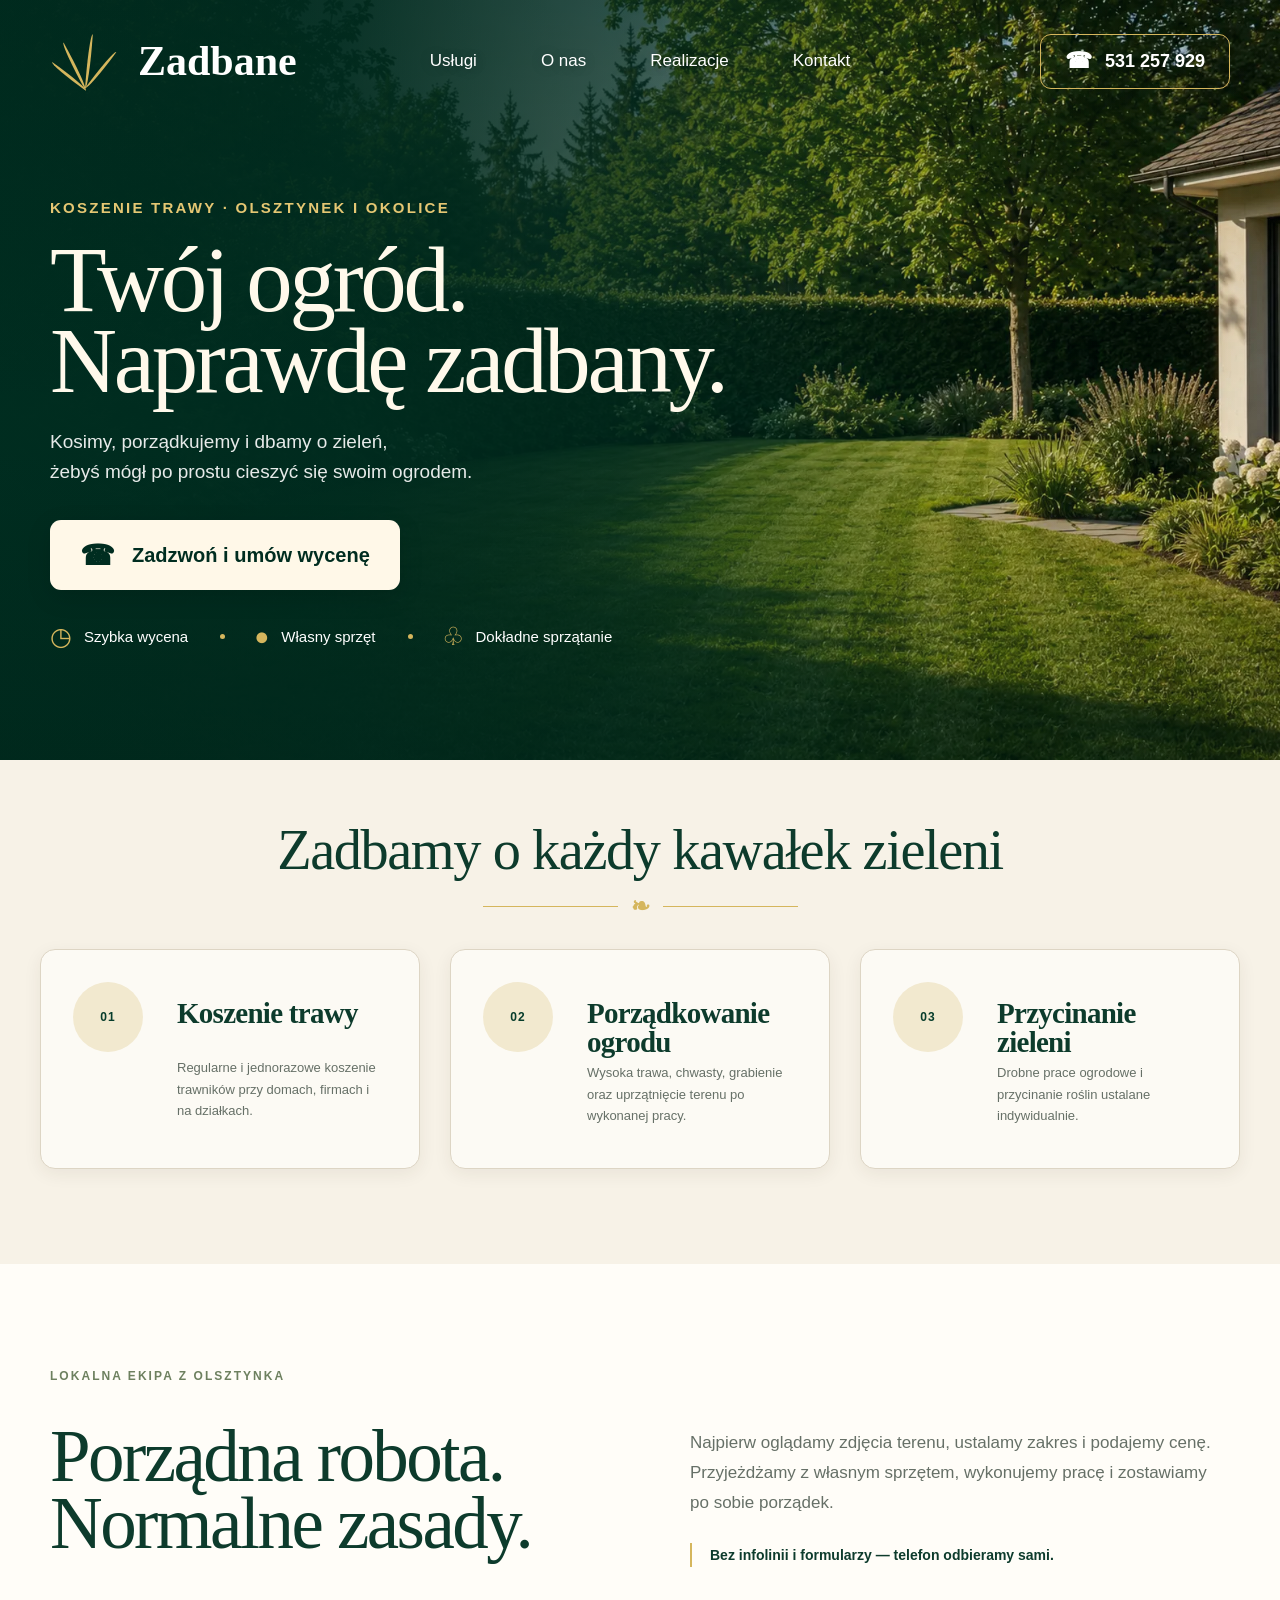
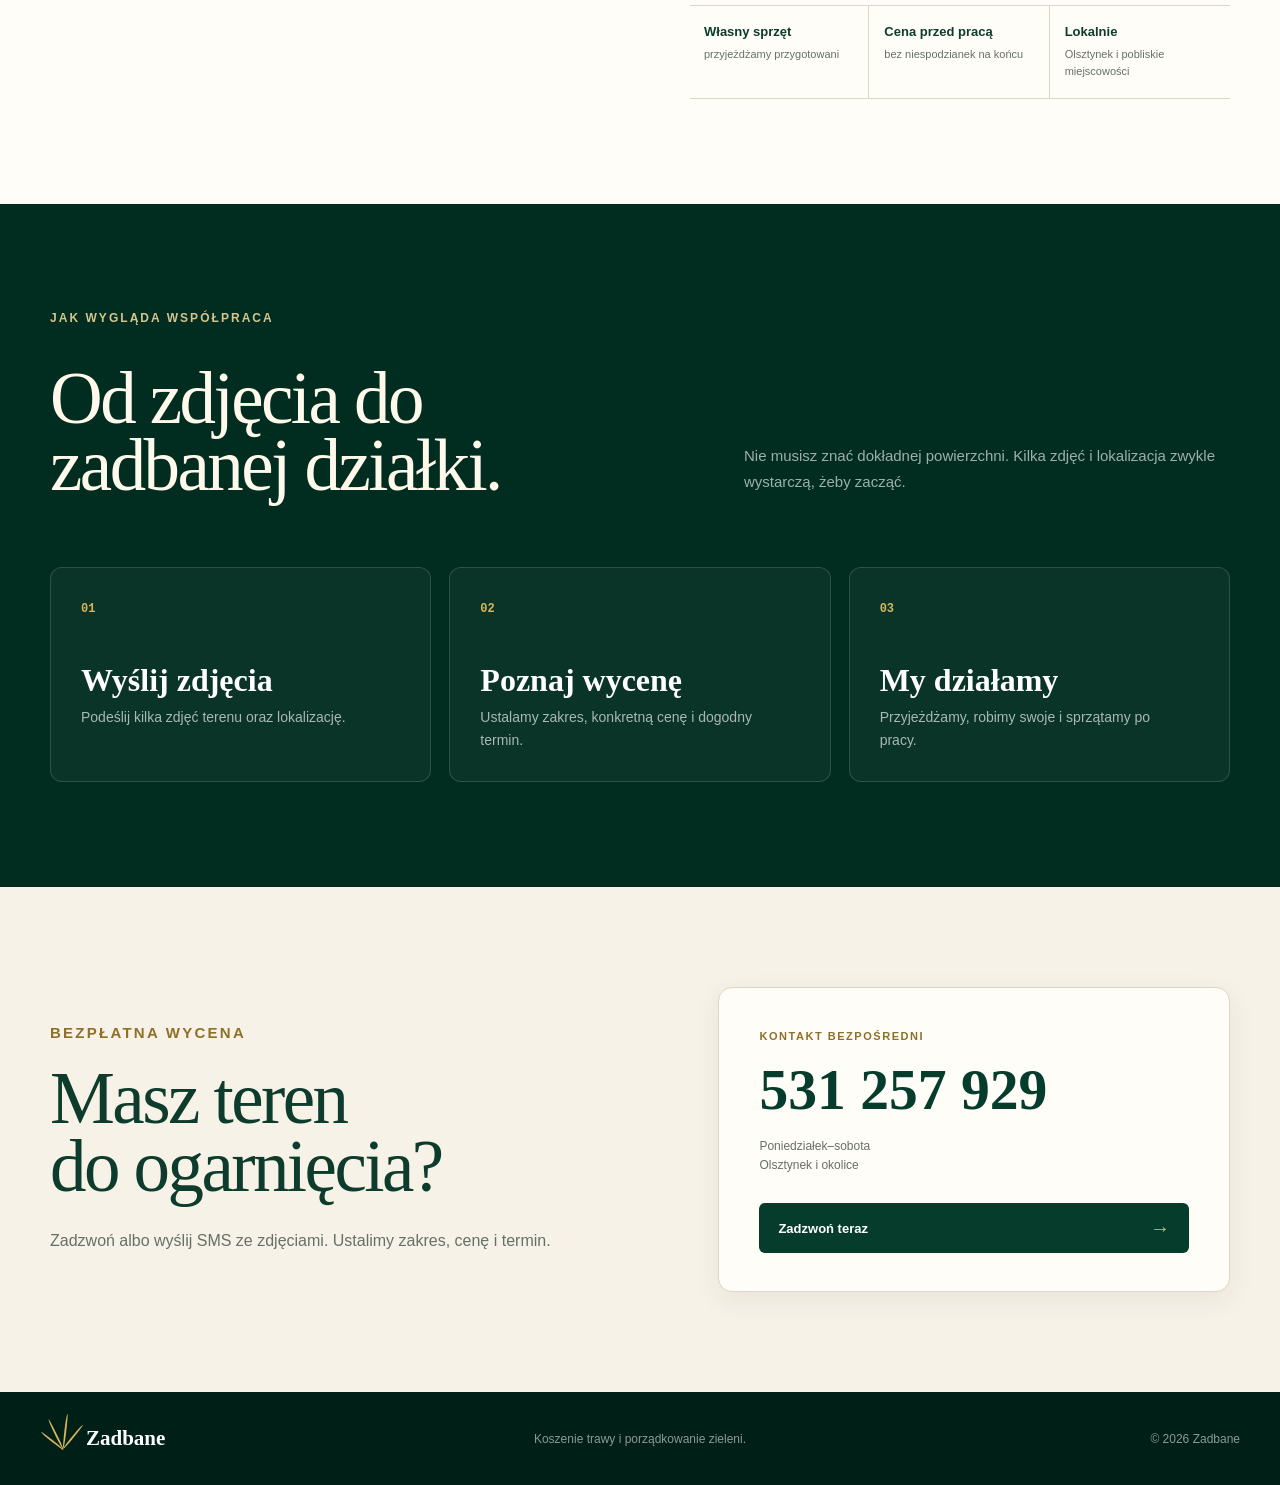
==== index.html @ 9d1d8346 "first commit" ====
<!doctype html>
<html lang="pl">
  <head>
    <meta charset="utf-8" />
    <meta name="viewport" content="width=device-width, initial-scale=1" />
    <meta name="theme-color" content="#063c2b" />
    <meta name="description" content="Koszenie trawy, porządkowanie działek i pielęgnacja zieleni w Olsztynku i okolicach. Bezpłatna wycena." />
    <title>Zadbane | Koszenie trawy — Olsztynek i okolice</title>
    <link rel="icon" href="public/favicon.svg" />
    <link rel="stylesheet" href="app/globals.css" />
  </head>
  <body>
    <main>
      <section class="hero" id="start">
        <nav class="nav" aria-label="Główna nawigacja">
          <a class="brand" href="#start" aria-label="Zadbane — strona główna"><span class="brand-leaves" aria-hidden="true"><i></i><i></i><i></i><i></i></span><span>Zadbane</span></a>
          <div class="nav-links"><a href="#uslugi">Usługi</a><a href="#o-nas">O nas</a><a href="#realizacje">Realizacje</a><a href="#kontakt">Kontakt</a></div>
          <a class="nav-phone" href="tel:+48531257929"><span class="phone-symbol" aria-hidden="true">☎</span>531 257 929</a>
        </nav>
        <div class="hero-inner">
          <p class="eyebrow">Koszenie trawy · Olsztynek i okolice</p>
          <h1>Twój ogród.<br />Naprawdę zadbany.</h1>
          <p class="hero-copy">Kosimy, porządkujemy i dbamy o zieleń,<br class="desktop-break" /> żebyś mógł po prostu cieszyć się swoim ogrodem.</p>
          <a class="hero-cta" href="tel:+48531257929"><span aria-hidden="true">☎</span>Zadzwoń i umów wycenę</a>
          <ul class="hero-facts" aria-label="Najważniejsze informacje"><li><b aria-hidden="true">◷</b> Szybka wycena</li><li><b aria-hidden="true">●</b> Własny sprzęt</li><li><b aria-hidden="true">♧</b> Dokładne sprzątanie</li></ul>
        </div>
      </section>

      <section class="services" id="uslugi">
        <div class="ornament-heading"><h2>Zadbamy o każdy kawałek zieleni</h2><div><span></span><b aria-hidden="true">❧</b><span></span></div></div>
        <div class="service-grid">
          <article class="service-card"><span class="service-icon" aria-hidden="true">01</span><h3>Koszenie trawy</h3><p>Regularne i jednorazowe koszenie trawników przy domach, firmach i na działkach.</p></article>
          <article class="service-card"><span class="service-icon" aria-hidden="true">02</span><h3>Porządkowanie ogrodu</h3><p>Wysoka trawa, chwasty, grabienie oraz uprzątnięcie terenu po wykonanej pracy.</p></article>
          <article class="service-card"><span class="service-icon" aria-hidden="true">03</span><h3>Przycinanie zieleni</h3><p>Drobne prace ogrodowe i przycinanie roślin ustalane indywidualnie.</p></article>
        </div>
      </section>

      <section class="about" id="o-nas">
        <div class="about-kicker">Lokalna ekipa z Olsztynka</div>
        <div class="about-content"><h2>Porządna robota.<br />Normalne zasady.</h2><div><p>Najpierw oglądamy zdjęcia terenu, ustalamy zakres i podajemy cenę. Przyjeżdżamy z własnym sprzętem, wykonujemy pracę i zostawiamy po sobie porządek.</p><p class="about-note">Bez infolinii i formularzy — telefon odbieramy sami.</p><ul class="trust-list"><li><b>Własny sprzęt</b><span>przyjeżdżamy przygotowani</span></li><li><b>Cena przed pracą</b><span>bez niespodzianek na końcu</span></li><li><b>Lokalnie</b><span>Olsztynek i pobliskie miejscowości</span></li></ul></div></div>
      </section>

      <section class="work" id="realizacje">
        <div class="work-heading"><div><p class="section-label">Jak wygląda współpraca</p><h2>Od zdjęcia do<br />zadbanej działki.</h2></div><p>Nie musisz znać dokładnej powierzchni. Kilka zdjęć i lokalizacja zwykle wystarczą, żeby zacząć.</p></div>
        <div class="work-grid"><article><span>01</span><h3>Wyślij zdjęcia</h3><p>Podeślij kilka zdjęć terenu oraz lokalizację.</p></article><article><span>02</span><h3>Poznaj wycenę</h3><p>Ustalamy zakres, konkretną cenę i dogodny termin.</p></article><article><span>03</span><h3>My działamy</h3><p>Przyjeżdżamy, robimy swoje i sprzątamy po pracy.</p></article></div>
      </section>

      <section class="contact" id="kontakt">
        <div class="contact-copy"><p class="eyebrow">Bezpłatna wycena</p><h2>Masz teren<br />do ogarnięcia?</h2><p>Zadzwoń albo wyślij SMS ze zdjęciami. Ustalimy zakres, cenę i termin.</p></div><div class="contact-card"><span>Kontakt bezpośredni</span><a href="tel:+48531257929">531 257 929</a><p>Poniedziałek–sobota<br />Olsztynek i okolice</p><a class="contact-button" href="tel:+48531257929">Zadzwoń teraz <b aria-hidden="true">→</b></a></div>
      </section>

      <footer><a class="brand brand-footer" href="#start"><span class="brand-leaves" aria-hidden="true"><i></i><i></i><i></i><i></i></span><span>Zadbane</span></a><p>Koszenie trawy i porządkowanie zieleni.</p><p>© 2026 Zadbane</p></footer>
      <a class="mobile-call" href="tel:+48531257929">Zadzwoń · 531 257 929</a>
    </main>
  </body>
</html>
---- app/globals.css ----
@font-face {
  font-family: "Cormorant Zadbane";
  src: url('../public/fonts/cormorant-variable.woff2') format('woff2');
  font-weight: 300 700;
  font-style: normal;
  font-display: swap;
}

@font-face {
  font-family: "Manrope Zadbane";
  src: url('../public/fonts/manrope-variable.woff2') format('woff2');
  font-weight: 200 800;
  font-style: normal;
  font-display: swap;
}

:root {
  --forest: #063c2b;
  --forest-deep: #002d20;
  --cream: #f7f2e7;
  --cream-card: #fcfaf4;
  --gold: #d5b65d;
  --ink: #0d3b2c;
  --muted: #667067;
  --line: #ddd5c4;
}

* { box-sizing: border-box; }
html { scroll-behavior: smooth; }
body { margin: 0; color: var(--ink); background: var(--cream); font-family: "Manrope Zadbane", Arial, sans-serif; }
a { color: inherit; text-decoration: none; }

.hero {
  min-height: 760px;
  position: relative;
  overflow: hidden;
  color: white;
  background-color: var(--forest-deep);
  background-image:
    linear-gradient(90deg, rgba(0, 45, 32, .99) 0%, rgba(0, 45, 32, .94) 27%, rgba(0, 45, 32, .73) 49%, rgba(0, 45, 32, .20) 75%, rgba(0, 45, 32, .04) 100%),
    url('../public/hero-garden.webp');
  background-position: center;
  background-size: cover;
}

.hero::after { content: ""; position: absolute; inset: 0; pointer-events: none; background: linear-gradient(180deg, rgba(0,20,14,.1), transparent 58%, rgba(0,31,21,.28)); }
.nav { width: min(1420px, calc(100% - 100px)); height: 122px; margin: 0 auto; position: relative; z-index: 2; display: grid; grid-template-columns: 1fr auto 1fr; align-items: center; gap: 36px; }
.brand { display: inline-flex; align-items: center; gap: 16px; width: fit-content; font-family: "Cormorant Zadbane", Georgia, serif; font-size: 42px; line-height: 1; font-weight: 600; }
.brand-leaves { width: 72px; height: 55px; position: relative; display: inline-block; }
.brand-leaves i { width: 4px; height: 51px; position: absolute; bottom: 0; left: 35px; border-radius: 100% 0; background: var(--gold); transform-origin: bottom center; }
.brand-leaves i:first-child { height: 44px; transform: rotate(-55deg); }
.brand-leaves i:nth-child(2) { height: 52px; transform: rotate(-29deg); }
.brand-leaves i:nth-child(3) { height: 55px; transform: rotate(4deg); }
.brand-leaves i:last-child { height: 47px; transform: rotate(36deg); }
.nav-links { display: flex; align-items: center; gap: clamp(38px, 5vw, 78px); font-size: 17px; font-weight: 500; }
.nav-links a { padding: 9px 0; border-bottom: 1px solid transparent; text-shadow: 0 1px 12px rgba(0,0,0,.25); }
.nav-links a:hover { border-color: var(--gold); }
.nav-phone { justify-self: end; min-height: 55px; padding: 0 24px; display: inline-flex; align-items: center; gap: 13px; border: 1px solid var(--gold); border-radius: 11px; font-size: 18px; font-weight: 600; }
.nav-phone:hover { color: var(--forest-deep); background: var(--cream); }
.phone-symbol { font-size: 22px; }

.hero-inner { width: min(1420px, calc(100% - 100px)); margin: 0 auto; padding: 78px 0 64px; position: relative; z-index: 1; }
.eyebrow { margin: 0 0 25px; color: #e5c773; font-size: 15px; line-height: 1; font-weight: 800; text-transform: uppercase; letter-spacing: .15em; }
.hero h1 { max-width: 840px; margin: 0; color: #fff9eb; font-family: "Cormorant Zadbane", Georgia, serif; font-size: clamp(70px, 7.25vw, 112px); line-height: .87; font-weight: 450; letter-spacing: -.035em; }
.hero-copy { max-width: 660px; margin: 26px 0 0; color: rgba(255,255,255,.9); font-size: 19px; line-height: 1.55; }
.hero-cta { min-height: 70px; margin-top: 34px; padding: 0 30px; display: inline-flex; align-items: center; gap: 17px; border-radius: 11px; color: var(--forest-deep); background: #fff8e8; box-shadow: 0 7px 24px rgba(0,0,0,.13); font-size: 20px; font-weight: 800; transition: transform 160ms ease, background 160ms ease; }
.hero-cta span { font-size: 28px; }
.hero-cta:hover { transform: translateY(-2px); background: white; }
.hero-facts { margin: 32px 0 0; padding: 0; display: flex; align-items: center; gap: 32px; list-style: none; font-size: 15px; }
.hero-facts li { display: flex; align-items: center; gap: 12px; }
.hero-facts li + li::before { content: ""; width: 5px; height: 5px; margin-right: 17px; border-radius: 50%; background: var(--gold); }
.hero-facts b { color: var(--gold); font-size: 25px; font-weight: 500; }

.services { padding: 62px max(40px, calc((100vw - 1420px) / 2)) 95px; background: var(--cream); }
.ornament-heading { text-align: center; }
.ornament-heading h2 { margin: 0; font-family: "Cormorant Zadbane", Georgia, serif; font-size: clamp(42px, 4.4vw, 60px); line-height: 1; font-weight: 500; letter-spacing: -.025em; }
.ornament-heading div { margin-top: 15px; display: flex; align-items: center; justify-content: center; gap: 13px; }
.ornament-heading div span { width: 135px; height: 1px; background: var(--gold); }
.ornament-heading b { color: var(--gold); font-size: 23px; }
.service-grid { margin-top: 29px; display: grid; grid-template-columns: repeat(3, 1fr); gap: 30px; }
.service-card { min-height: 220px; padding: 32px; display: grid; grid-template-columns: 82px 1fr; grid-template-rows: auto 1fr; column-gap: 22px; border: 1px solid var(--line); border-radius: 15px; background: var(--cream-card); box-shadow: 0 5px 18px rgba(52,43,24,.07); }
.service-card h3 { margin: 17px 0 0; font-family: "Cormorant Zadbane", Georgia, serif; font-size: 29px; line-height: 1; font-weight: 650; letter-spacing: -.025em; }
.service-card p { grid-column: 2; margin: 5px 0 0; color: var(--muted); font-size: 13px; line-height: 1.65; }
.service-icon { width: 70px; height: 70px; display: grid; place-items: center; border-radius: 50%; color: var(--forest); background: #f2e9cf; font: 750 12px/1 "Manrope Zadbane", sans-serif; letter-spacing: .08em; }

.about { padding: 105px max(50px, calc((100vw - 1280px) / 2)); background: #fffdf8; }
.about-kicker, .section-label { margin-bottom: 40px; color: #6d805f; font-size: 12px; font-weight: 800; text-transform: uppercase; letter-spacing: .17em; }
.about-content { display: grid; grid-template-columns: 1fr 1fr; gap: 100px; align-items: start; }
.about h2, .contact h2, .work-heading h2 { margin: 0; font-family: "Cormorant Zadbane", Georgia, serif; font-size: clamp(56px, 5.7vw, 80px); line-height: .92; font-weight: 500; letter-spacing: -.035em; }
.about-content p { max-width: 560px; margin: 5px 0 0; color: var(--muted); font-size: 17px; line-height: 1.75; }
.about-content .about-note { margin-top: 25px; padding-left: 18px; border-left: 2px solid var(--gold); color: var(--ink); font-size: 14px; font-weight: 700; }
.trust-list { margin: 38px 0 0; padding: 0; display: grid; grid-template-columns: repeat(3, 1fr); gap: 1px; border-top: 1px solid var(--line); border-bottom: 1px solid var(--line); list-style: none; }
.trust-list li { min-height: 92px; padding: 18px 14px; display: flex; flex-direction: column; gap: 7px; border-right: 1px solid var(--line); }
.trust-list li:last-child { border-right: 0; }
.trust-list b { font-size: 13px; }
.trust-list span { color: var(--muted); font-size: 11px; line-height: 1.5; }
.work { padding: 95px max(50px, calc((100vw - 1280px) / 2)) 105px; color: white; background: var(--forest-deep); }
.work .section-label { color: #d4c58e; }
.work-heading { display: grid; grid-template-columns: 1.1fr .9fr; gap: 100px; align-items: end; }
.work-heading h2 { color: #fff9eb; }
.work-heading > p { max-width: 500px; margin: 0 0 5px; color: rgba(255,255,255,.62); font-size: 15px; line-height: 1.7; }
.work-grid { margin-top: 68px; display: grid; grid-template-columns: repeat(3, 1fr); gap: 18px; }
.work-grid article { min-height: 210px; padding: 30px; border: 1px solid rgba(255,255,255,.15); border-radius: 12px; background: rgba(255,255,255,.035); }
.work-grid span { color: var(--gold); font: 700 12px monospace; }
.work-grid h3 { margin: 48px 0 10px; font-family: "Cormorant Zadbane", Georgia, serif; font-size: 32px; line-height: 1; font-weight: 550; }
.work-grid p { max-width: 300px; margin: 0; color: rgba(255,255,255,.65); font-size: 14px; line-height: 1.6; }
.contact { padding: 100px max(50px, calc((100vw - 1180px) / 2)); display: grid; grid-template-columns: 1fr .9fr; gap: 100px; align-items: center; text-align: left; background: var(--cream); }
.contact .eyebrow { color: #8e7029; }
.contact-copy > p:last-child { max-width: 530px; margin: 27px 0 0; color: var(--muted); font-size: 16px; line-height: 1.7; }
.contact-card { padding: 38px 40px; border: 1px solid var(--line); border-radius: 14px; background: #fffdf8; box-shadow: 0 8px 28px rgba(49,42,26,.07); }
.contact-card > span { color: #8e7029; font-size: 11px; font-weight: 800; letter-spacing: .14em; text-transform: uppercase; }
.contact-card > a:not(.contact-button) { margin-top: 17px; display: block; color: var(--forest); font-family: "Cormorant Zadbane", Georgia, serif; font-size: clamp(44px, 4.5vw, 63px); line-height: 1; font-weight: 550; }
.contact-card > p { margin: 18px 0 27px; color: var(--muted); font-size: 12px; line-height: 1.65; }
.contact-button { min-height: 50px; padding: 0 19px; display: flex; align-items: center; justify-content: space-between; border-radius: 6px; color: white; background: var(--forest); font-size: 13px; font-weight: 800; }
.contact-button b { color: var(--gold); font-size: 20px; }
footer { padding: 30px max(40px, calc((100vw - 1280px) / 2)); display: grid; grid-template-columns: 1fr auto 1fr; align-items: center; gap: 30px; color: rgba(255,255,255,.55); background: #001f16; font-size: 12px; }
.brand-footer { color: white; font-size: 21px; }
.brand-footer .brand-leaves { width: 38px; height: 33px; transform: scale(.65); transform-origin: left center; margin-right: -8px; }
footer p { margin: 0; }
footer p:last-child { justify-self: end; }
.mobile-call { display: none; }

@media (max-width: 900px) {
  .hero { min-height: 800px; background-position: 64% center; }
  .nav { width: calc(100% - 40px); height: 90px; grid-template-columns: 1fr auto; }
  .nav-links { display: none; }
  .brand { font-size: 29px; }
  .brand-leaves { transform: scale(.78); transform-origin: left center; margin-right: -10px; }
  .nav-phone { padding: 0 16px; font-size: 14px; }
  .hero-inner { width: calc(100% - 40px); padding-top: 92px; }
  .hero h1 { font-size: clamp(60px, 12vw, 82px); }
  .service-grid { grid-template-columns: 1fr; }
  .about-content, .work-heading, .contact { grid-template-columns: 1fr; gap: 40px; }
  .work-grid { grid-template-columns: 1fr; }
  footer { grid-template-columns: 1fr; }
  footer p:last-child { justify-self: start; }
}

@media (max-width: 560px) {
  body { padding-bottom: 67px; }
  .hero { min-height: 780px; background-position: 69% center; }
  .hero::before { content: ""; position: absolute; inset: 0; background: rgba(0,38,27,.2); }
  .nav-phone { min-height: 44px; font-size: 0; }
  .nav-phone::after { content: "Zadzwoń"; font-size: 13px; }
  .phone-symbol { display: none; }
  .hero-inner { padding-top: 72px; }
  .eyebrow { font-size: 11px; line-height: 1.4; }
  .hero h1 { font-size: 54px; }
  .hero-copy { font-size: 16px; }
  .desktop-break { display: none; }
  .hero-cta { width: 100%; min-height: 62px; justify-content: center; padding: 0 18px; font-size: 17px; }
  .hero-facts { align-items: flex-start; flex-direction: column; gap: 10px; }
  .hero-facts li + li::before { display: none; }
  .services { padding: 55px 18px 70px; }
  .ornament-heading h2 { font-size: 37px; }
  .ornament-heading div span { width: 70px; }
  .service-card { padding: 23px; grid-template-columns: 70px 1fr; }
  .service-card h3 { margin-top: 18px; font-size: 20px; }
  .service-card p { grid-column: 1 / -1; margin-top: 20px; }
  .about, .work { padding: 75px 24px; }
  .trust-list { grid-template-columns: 1fr; }
  .trust-list li { border-right: 0; border-bottom: 1px solid var(--line); }
  .trust-list li:last-child { border-bottom: 0; }
  .about h2, .contact h2 { font-size: 47px; }
  .contact { padding: 75px 22px; }
  .contact-card { padding: 29px 24px; }
  .mobile-call { height: 55px; position: fixed; left: 9px; right: 9px; bottom: 7px; z-index: 30; display: flex; align-items: center; justify-content: center; border: 1px solid rgba(255,255,255,.3); border-radius: 6px; color: var(--forest-deep); background: #fff8e8; box-shadow: 0 8px 28px rgba(0,0,0,.28); font-size: 14px; font-weight: 800; }
}

@media (prefers-reduced-motion: reduce) {
  html { scroll-behavior: auto; }
  *, *::before, *::after { transition-duration: .01ms !important; }
}
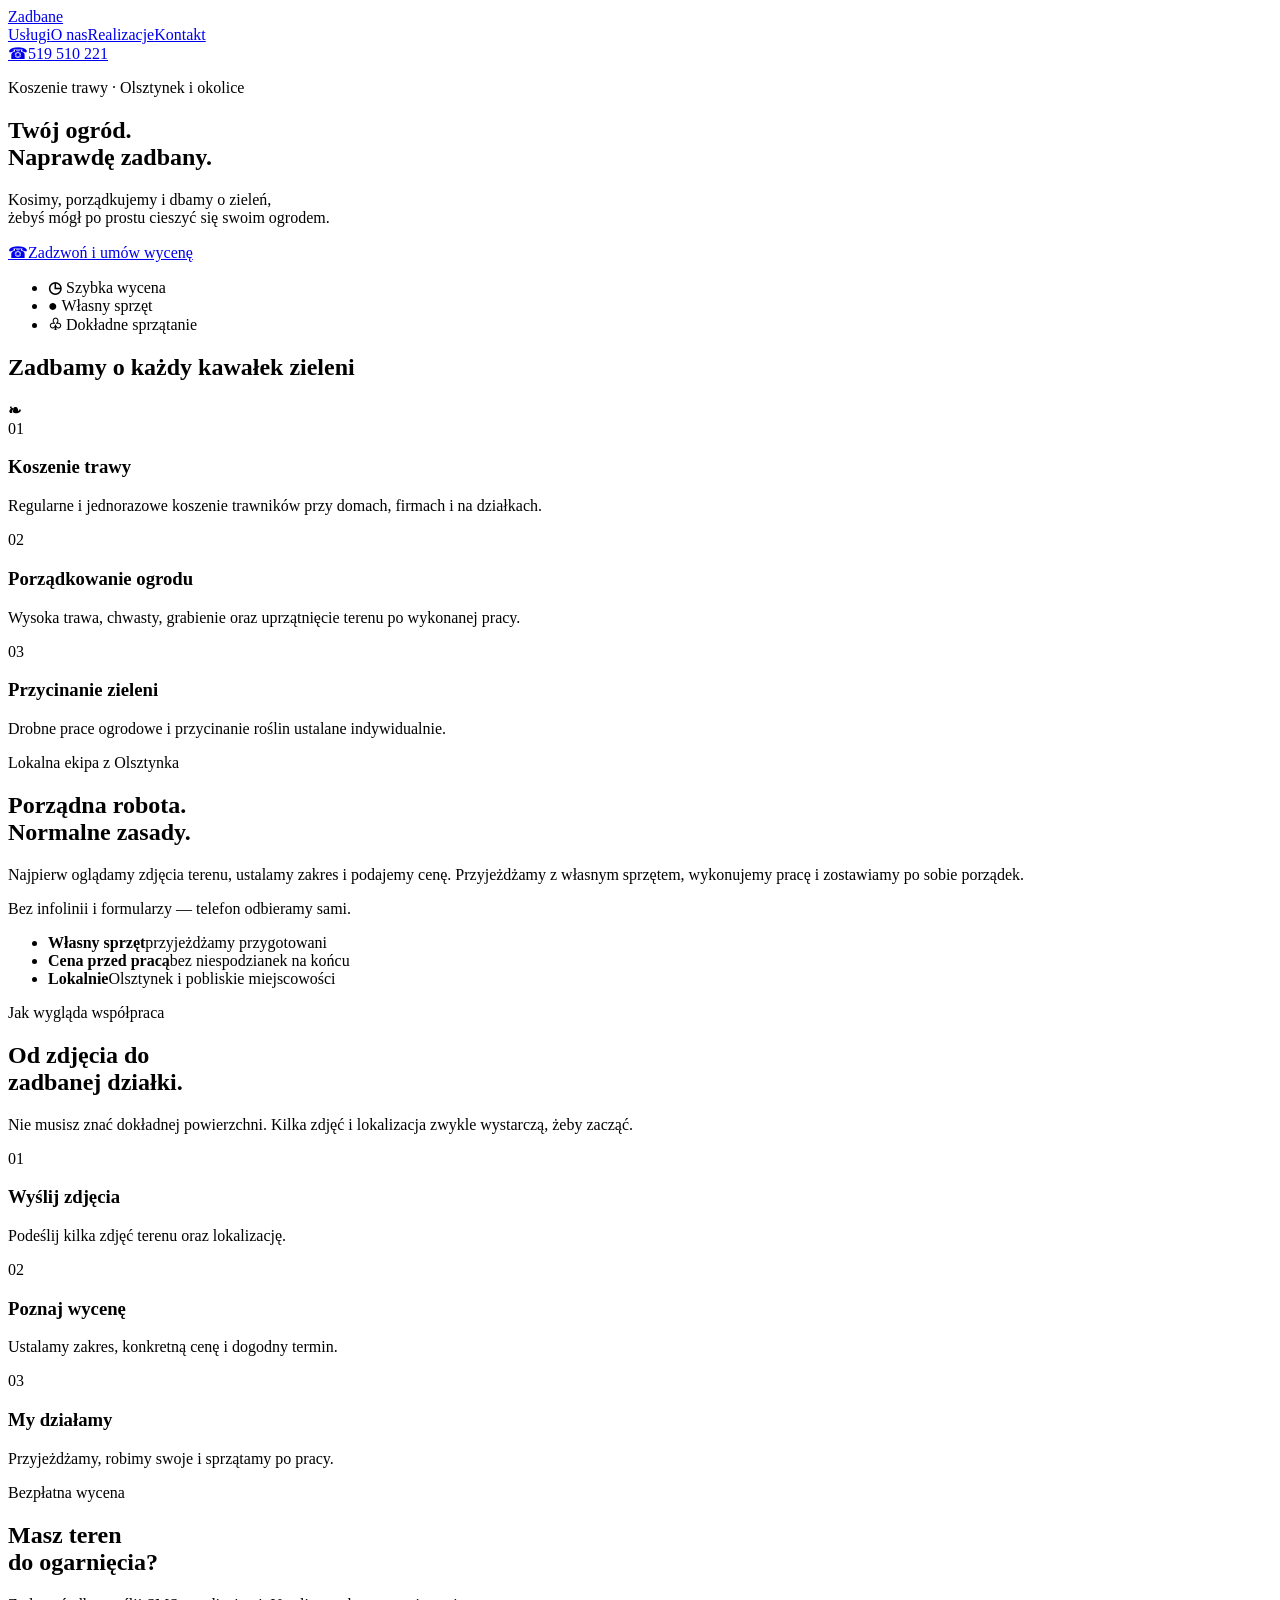
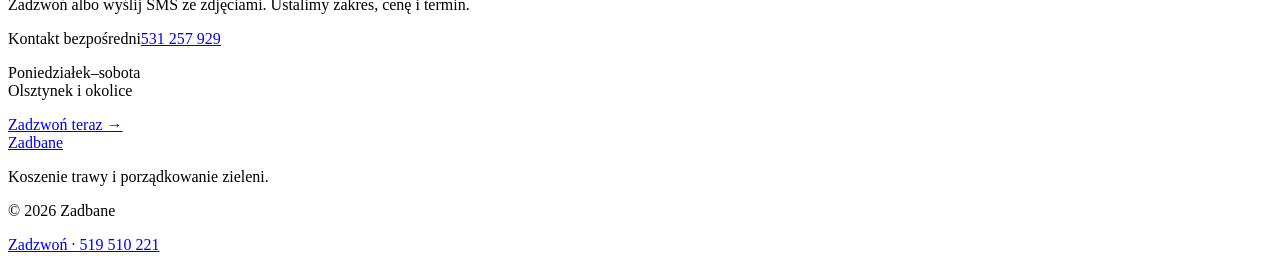
==== commit 406b5768: "number changes" ====
--- a/index.html
+++ b/index.html
@@ -15,7 +15,7 @@
         <nav class="nav" aria-label="Główna nawigacja">
           <a class="brand" href="#start" aria-label="Zadbane — strona główna"><span class="brand-leaves" aria-hidden="true"><i></i><i></i><i></i><i></i></span><span>Zadbane</span></a>
           <div class="nav-links"><a href="#uslugi">Usługi</a><a href="#o-nas">O nas</a><a href="#realizacje">Realizacje</a><a href="#kontakt">Kontakt</a></div>
-          <a class="nav-phone" href="tel:+48531257929"><span class="phone-symbol" aria-hidden="true">☎</span>531 257 929</a>
+          <a class="nav-phone" href="tel:+48531257929"><span class="phone-symbol" aria-hidden="true">☎</span>519 510 221</a>
         </nav>
         <div class="hero-inner">
           <p class="eyebrow">Koszenie trawy · Olsztynek i okolice</p>
@@ -50,7 +50,7 @@
       </section>
 
       <footer><a class="brand brand-footer" href="#start"><span class="brand-leaves" aria-hidden="true"><i></i><i></i><i></i><i></i></span><span>Zadbane</span></a><p>Koszenie trawy i porządkowanie zieleni.</p><p>© 2026 Zadbane</p></footer>
-      <a class="mobile-call" href="tel:+48531257929">Zadzwoń · 531 257 929</a>
+      <a class="mobile-call" href="tel:+48531257929">Zadzwoń · 519 510 221</a>
     </main>
   </body>
 </html>
--- a/app/globals.css
+++ b/app/globals.css
@@ -1,6 +1,6 @@
 @font-face {
   font-family: "Cormorant Zadbane";
-  src: url('../public/fonts/cormorant-variable.woff2') format('woff2');
+  src: url('<link rel="preconnect" href="https://fonts.googleapis.com">) format('woff2');
   font-weight: 300 700;
   font-style: normal;
   font-display: swap;
@@ -8,7 +8,7 @@
 
 @font-face {
   font-family: "Manrope Zadbane";
-  src: url('../public/fonts/manrope-variable.woff2') format('woff2');
+  src: url('<link rel="preconnect" href="https://fonts.googleapis.com">') format('woff2');
   font-weight: 200 800;
   font-style: normal;
   font-display: swap;
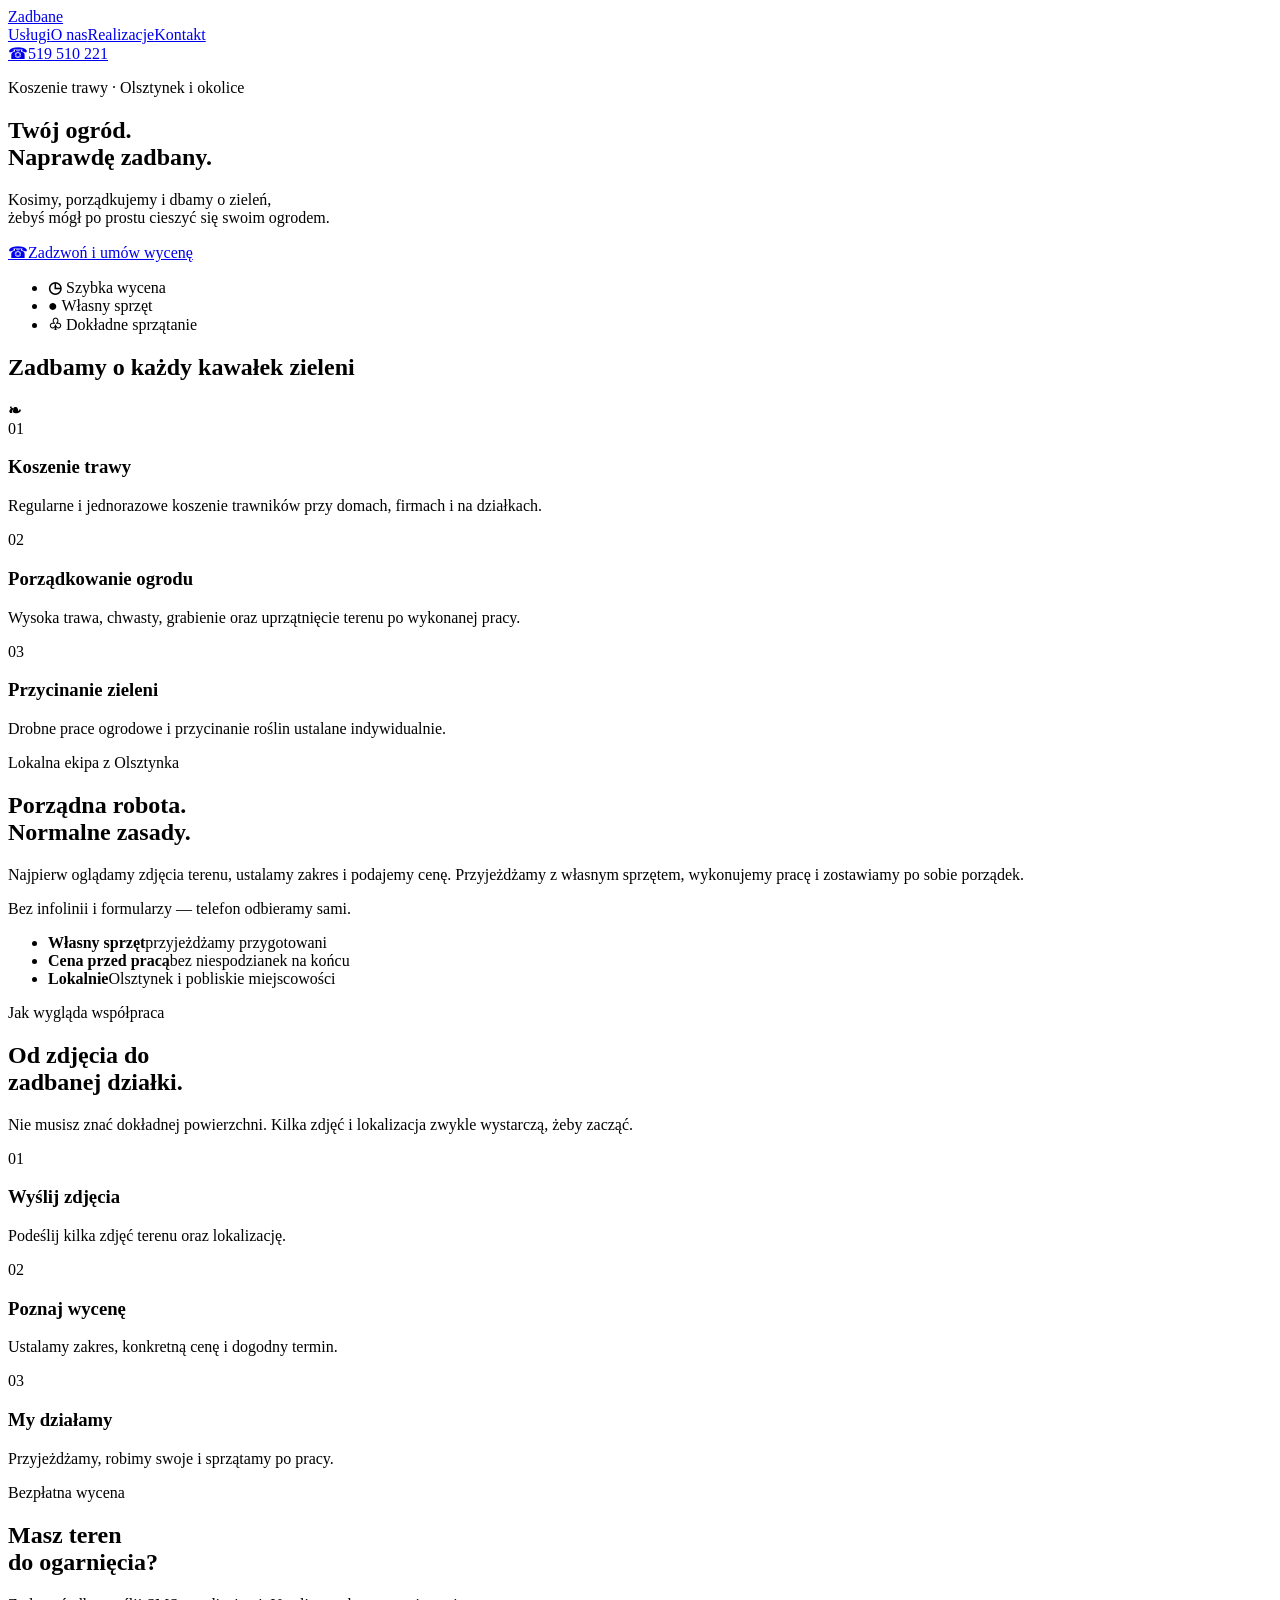
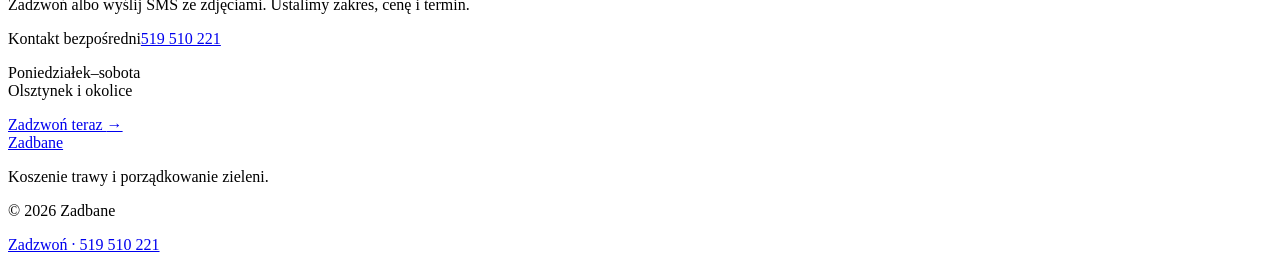
==== commit 79ec81be: "Popraw numer telefonu na calej stronie" ====
--- a/index.html
+++ b/index.html
@@ -15,13 +15,13 @@
         <nav class="nav" aria-label="Główna nawigacja">
           <a class="brand" href="#start" aria-label="Zadbane — strona główna"><span class="brand-leaves" aria-hidden="true"><i></i><i></i><i></i><i></i></span><span>Zadbane</span></a>
           <div class="nav-links"><a href="#uslugi">Usługi</a><a href="#o-nas">O nas</a><a href="#realizacje">Realizacje</a><a href="#kontakt">Kontakt</a></div>
-          <a class="nav-phone" href="tel:+48531257929"><span class="phone-symbol" aria-hidden="true">☎</span>519 510 221</a>
+          <a class="nav-phone" href="tel:+48519510221"><span class="phone-symbol" aria-hidden="true">☎</span>519 510 221</a>
         </nav>
         <div class="hero-inner">
           <p class="eyebrow">Koszenie trawy · Olsztynek i okolice</p>
           <h1>Twój ogród.<br />Naprawdę zadbany.</h1>
           <p class="hero-copy">Kosimy, porządkujemy i dbamy o zieleń,<br class="desktop-break" /> żebyś mógł po prostu cieszyć się swoim ogrodem.</p>
-          <a class="hero-cta" href="tel:+48531257929"><span aria-hidden="true">☎</span>Zadzwoń i umów wycenę</a>
+          <a class="hero-cta" href="tel:+48519510221"><span aria-hidden="true">☎</span>Zadzwoń i umów wycenę</a>
           <ul class="hero-facts" aria-label="Najważniejsze informacje"><li><b aria-hidden="true">◷</b> Szybka wycena</li><li><b aria-hidden="true">●</b> Własny sprzęt</li><li><b aria-hidden="true">♧</b> Dokładne sprzątanie</li></ul>
         </div>
       </section>
@@ -46,7 +46,7 @@
       </section>
 
       <section class="contact" id="kontakt">
-        <div class="contact-copy"><p class="eyebrow">Bezpłatna wycena</p><h2>Masz teren<br />do ogarnięcia?</h2><p>Zadzwoń albo wyślij SMS ze zdjęciami. Ustalimy zakres, cenę i termin.</p></div><div class="contact-card"><span>Kontakt bezpośredni</span><a href="tel:+48531257929">531 257 929</a><p>Poniedziałek–sobota<br />Olsztynek i okolice</p><a class="contact-button" href="tel:+48531257929">Zadzwoń teraz <b aria-hidden="true">→</b></a></div>
+        <div class="contact-copy"><p class="eyebrow">Bezpłatna wycena</p><h2>Masz teren<br />do ogarnięcia?</h2><p>Zadzwoń albo wyślij SMS ze zdjęciami. Ustalimy zakres, cenę i termin.</p></div><div class="contact-card"><span>Kontakt bezpośredni</span><a href="tel:+48519510221">519 510 221</a><p>Poniedziałek–sobota<br />Olsztynek i okolice</p><a class="contact-button" href="tel:+48531257929">Zadzwoń teraz <b aria-hidden="true">→</b></a></div>
       </section>
 
       <footer><a class="brand brand-footer" href="#start"><span class="brand-leaves" aria-hidden="true"><i></i><i></i><i></i><i></i></span><span>Zadbane</span></a><p>Koszenie trawy i porządkowanie zieleni.</p><p>© 2026 Zadbane</p></footer>
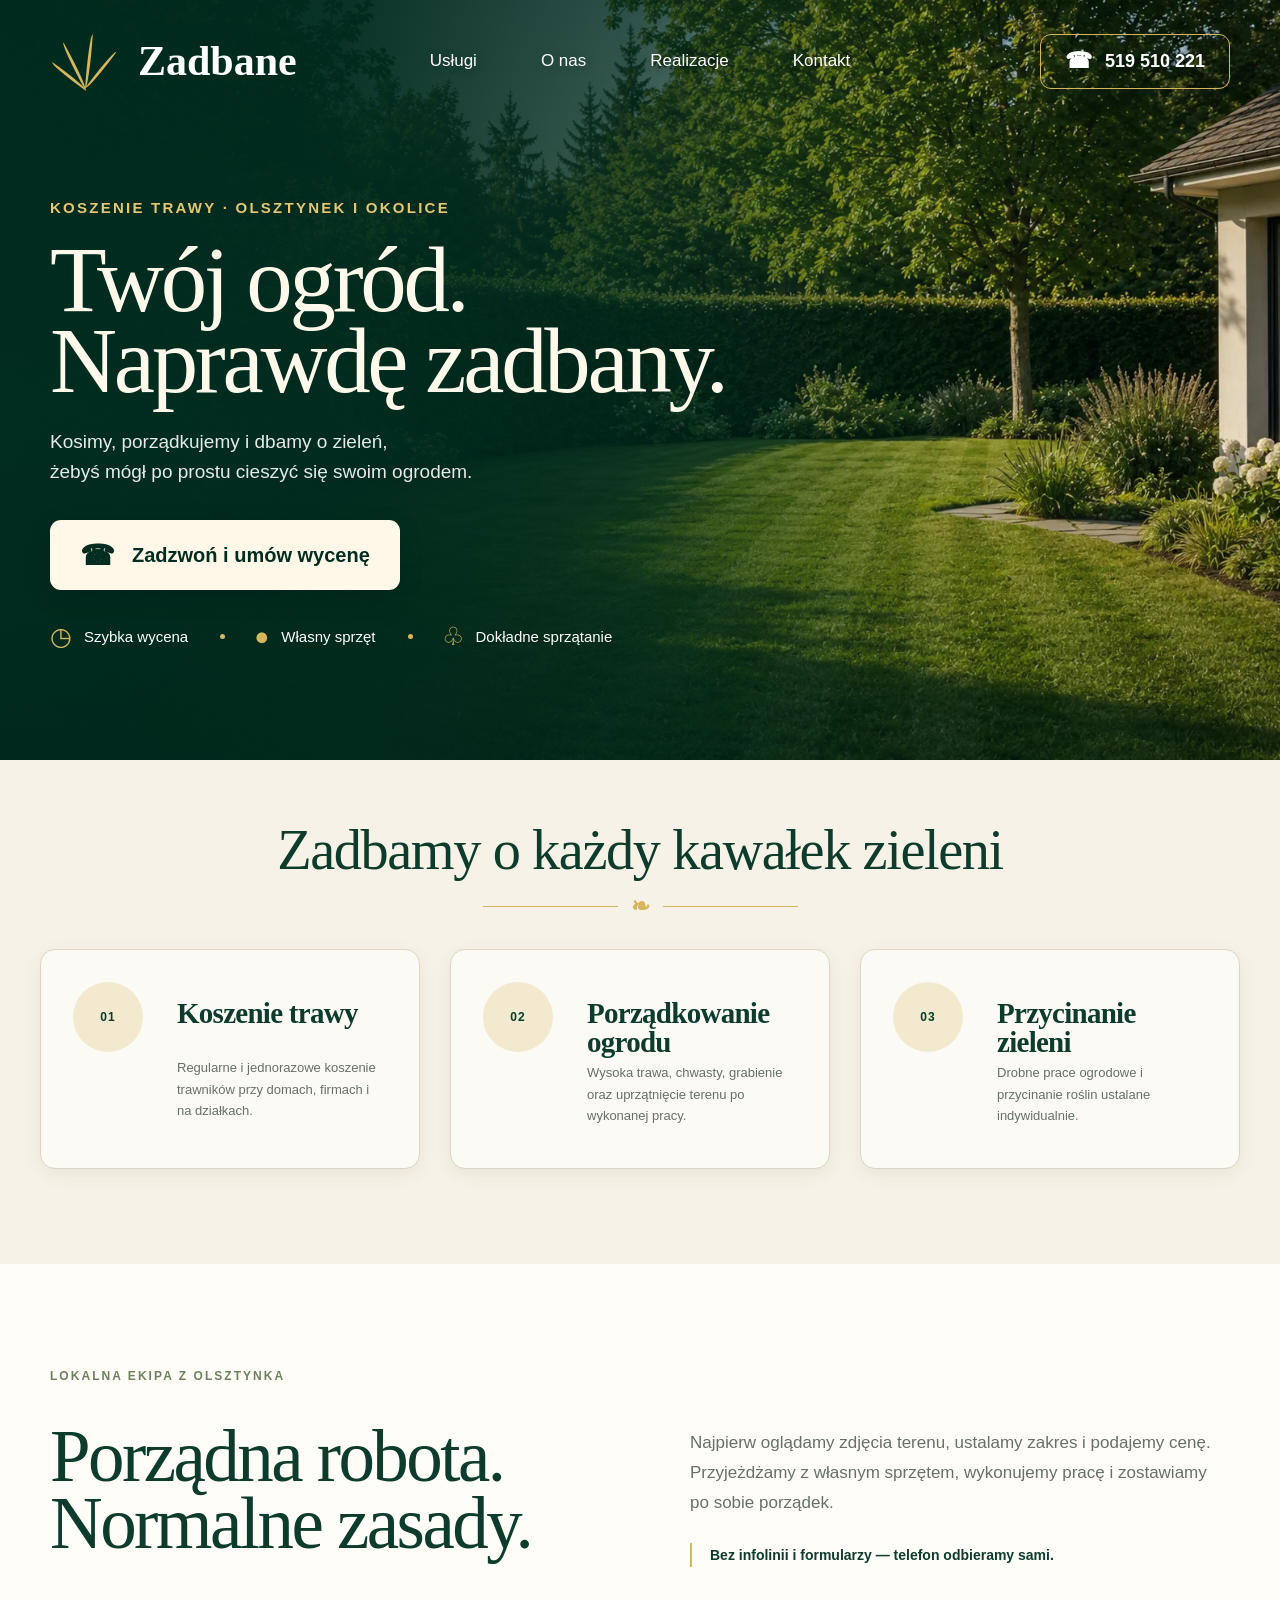
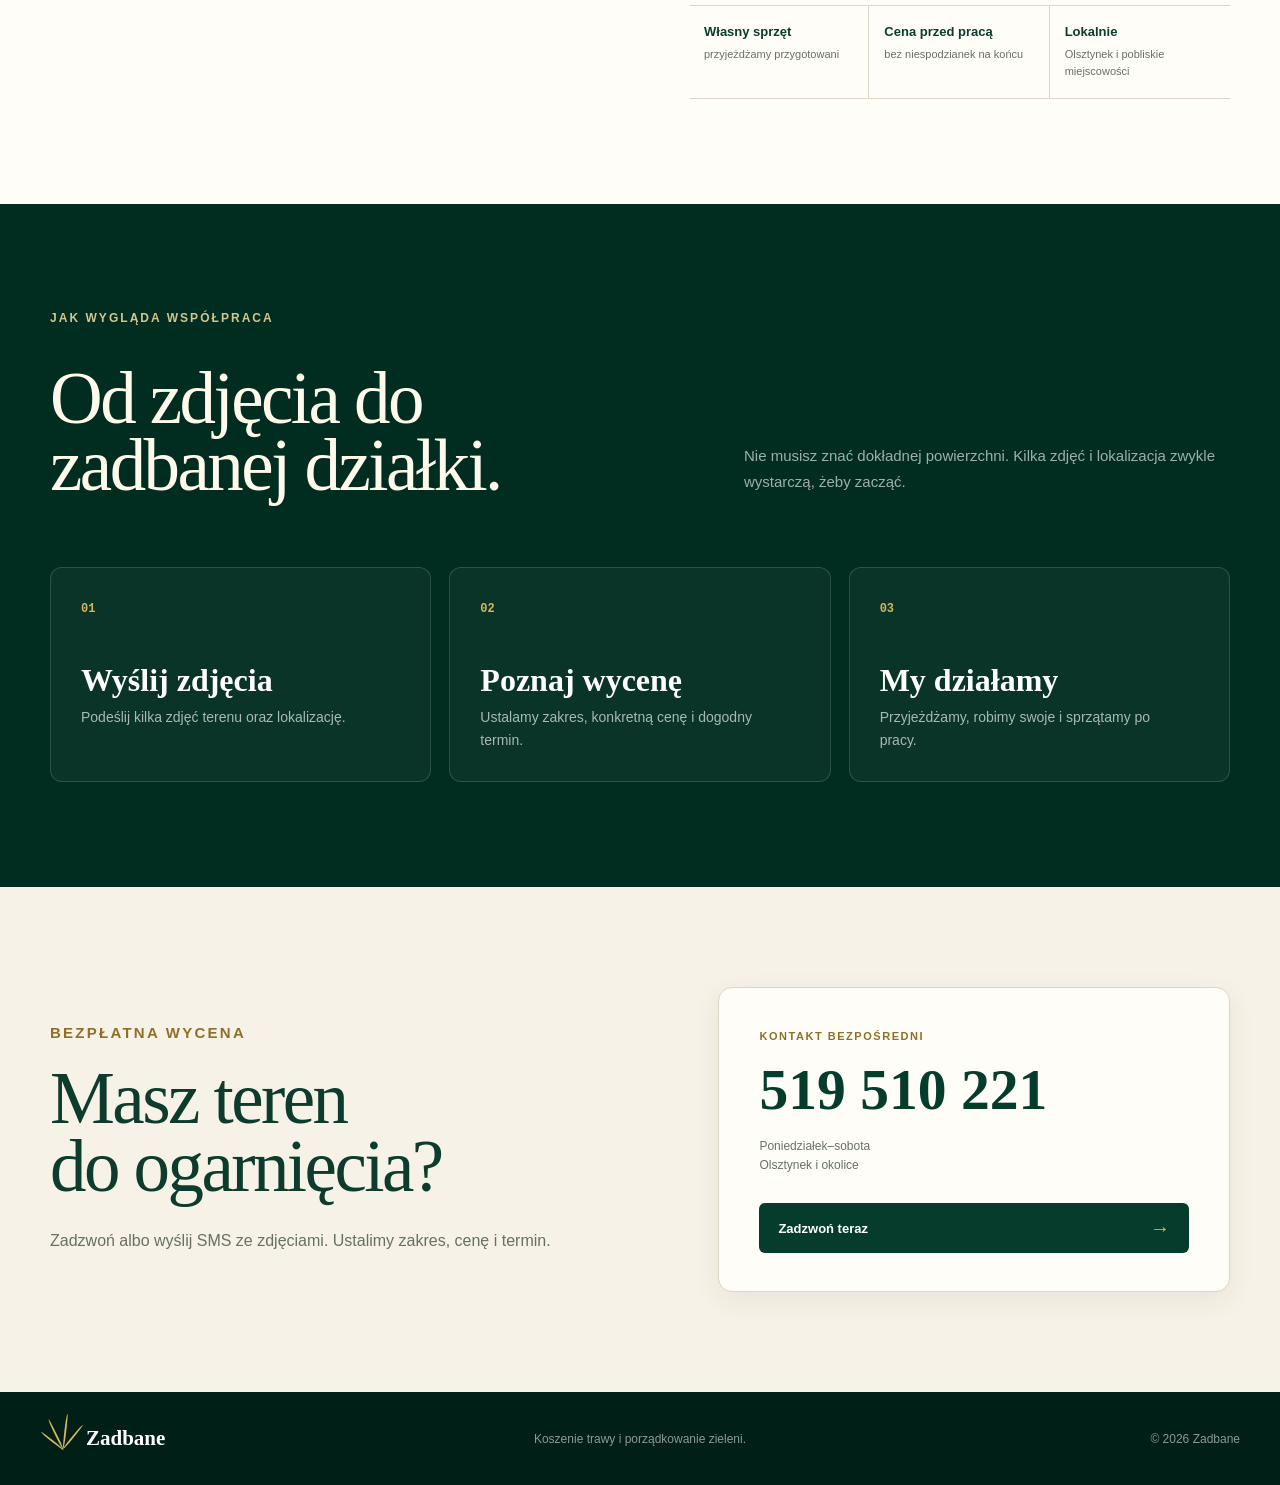
==== commit 3cab83ee: "Napraw czcionki i numer telefonu" ====
--- a/index.html
+++ b/index.html
@@ -46,11 +46,11 @@
       </section>
 
       <section class="contact" id="kontakt">
-        <div class="contact-copy"><p class="eyebrow">Bezpłatna wycena</p><h2>Masz teren<br />do ogarnięcia?</h2><p>Zadzwoń albo wyślij SMS ze zdjęciami. Ustalimy zakres, cenę i termin.</p></div><div class="contact-card"><span>Kontakt bezpośredni</span><a href="tel:+48519510221">519 510 221</a><p>Poniedziałek–sobota<br />Olsztynek i okolice</p><a class="contact-button" href="tel:+48531257929">Zadzwoń teraz <b aria-hidden="true">→</b></a></div>
+        <div class="contact-copy"><p class="eyebrow">Bezpłatna wycena</p><h2>Masz teren<br />do ogarnięcia?</h2><p>Zadzwoń albo wyślij SMS ze zdjęciami. Ustalimy zakres, cenę i termin.</p></div><div class="contact-card"><span>Kontakt bezpośredni</span><a href="tel:+48519510221">519 510 221</a><p>Poniedziałek–sobota<br />Olsztynek i okolice</p><a class="contact-button" href="tel:+48519510221">Zadzwoń teraz <b aria-hidden="true">→</b></a></div>
       </section>
 
       <footer><a class="brand brand-footer" href="#start"><span class="brand-leaves" aria-hidden="true"><i></i><i></i><i></i><i></i></span><span>Zadbane</span></a><p>Koszenie trawy i porządkowanie zieleni.</p><p>© 2026 Zadbane</p></footer>
-      <a class="mobile-call" href="tel:+48531257929">Zadzwoń · 519 510 221</a>
+      <a class="mobile-call" href="tel:+48519510221">Zadzwoń · 519 510 221</a>
     </main>
   </body>
 </html>
--- a/app/globals.css
+++ b/app/globals.css
@@ -1,6 +1,6 @@
 @font-face {
   font-family: "Cormorant Zadbane";
-  src: url('<link rel="preconnect" href="https://fonts.googleapis.com">) format('woff2');
+  src: url('../public/fonts/cormorant-variable.woff2') format('woff2');
   font-weight: 300 700;
   font-style: normal;
   font-display: swap;
@@ -8,7 +8,7 @@
 
 @font-face {
   font-family: "Manrope Zadbane";
-  src: url('<link rel="preconnect" href="https://fonts.googleapis.com">') format('woff2');
+  src: url('../public/fonts/manrope-variable.woff2') format('woff2');
   font-weight: 200 800;
   font-style: normal;
   font-display: swap;
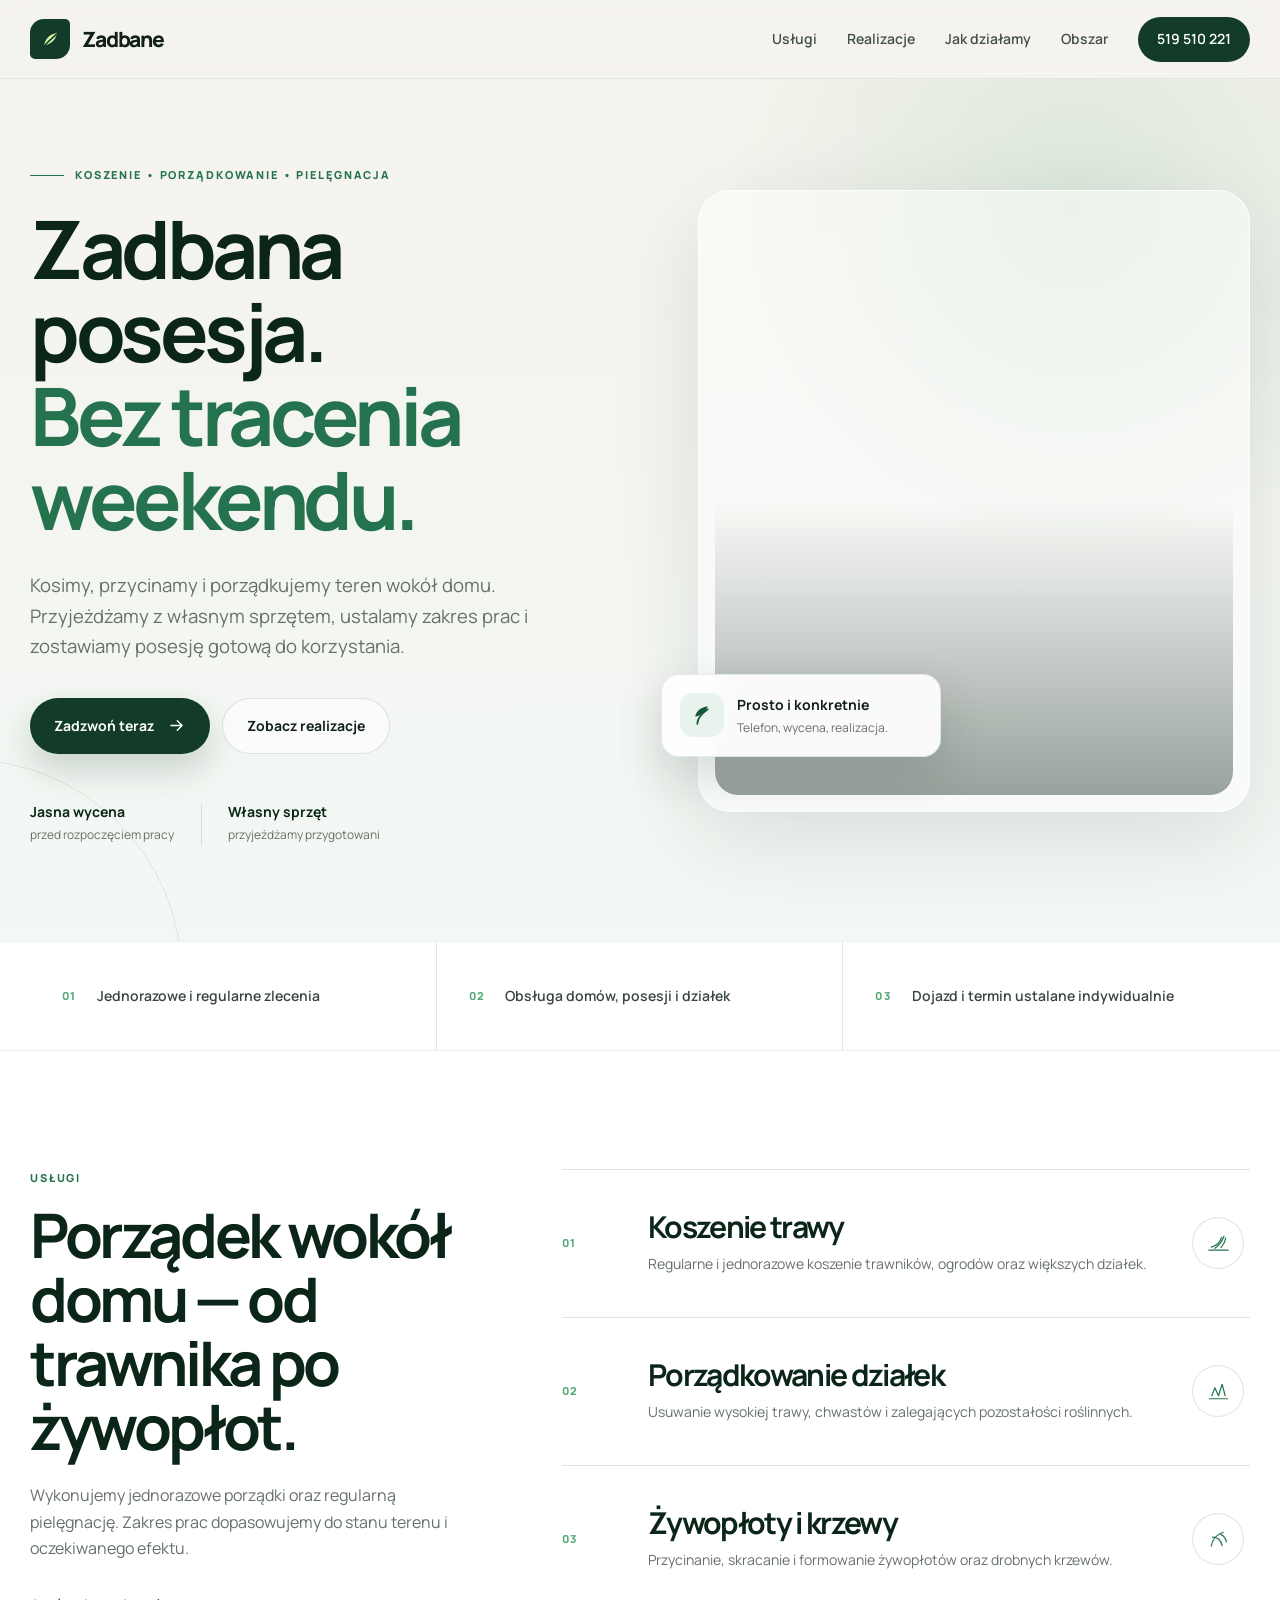
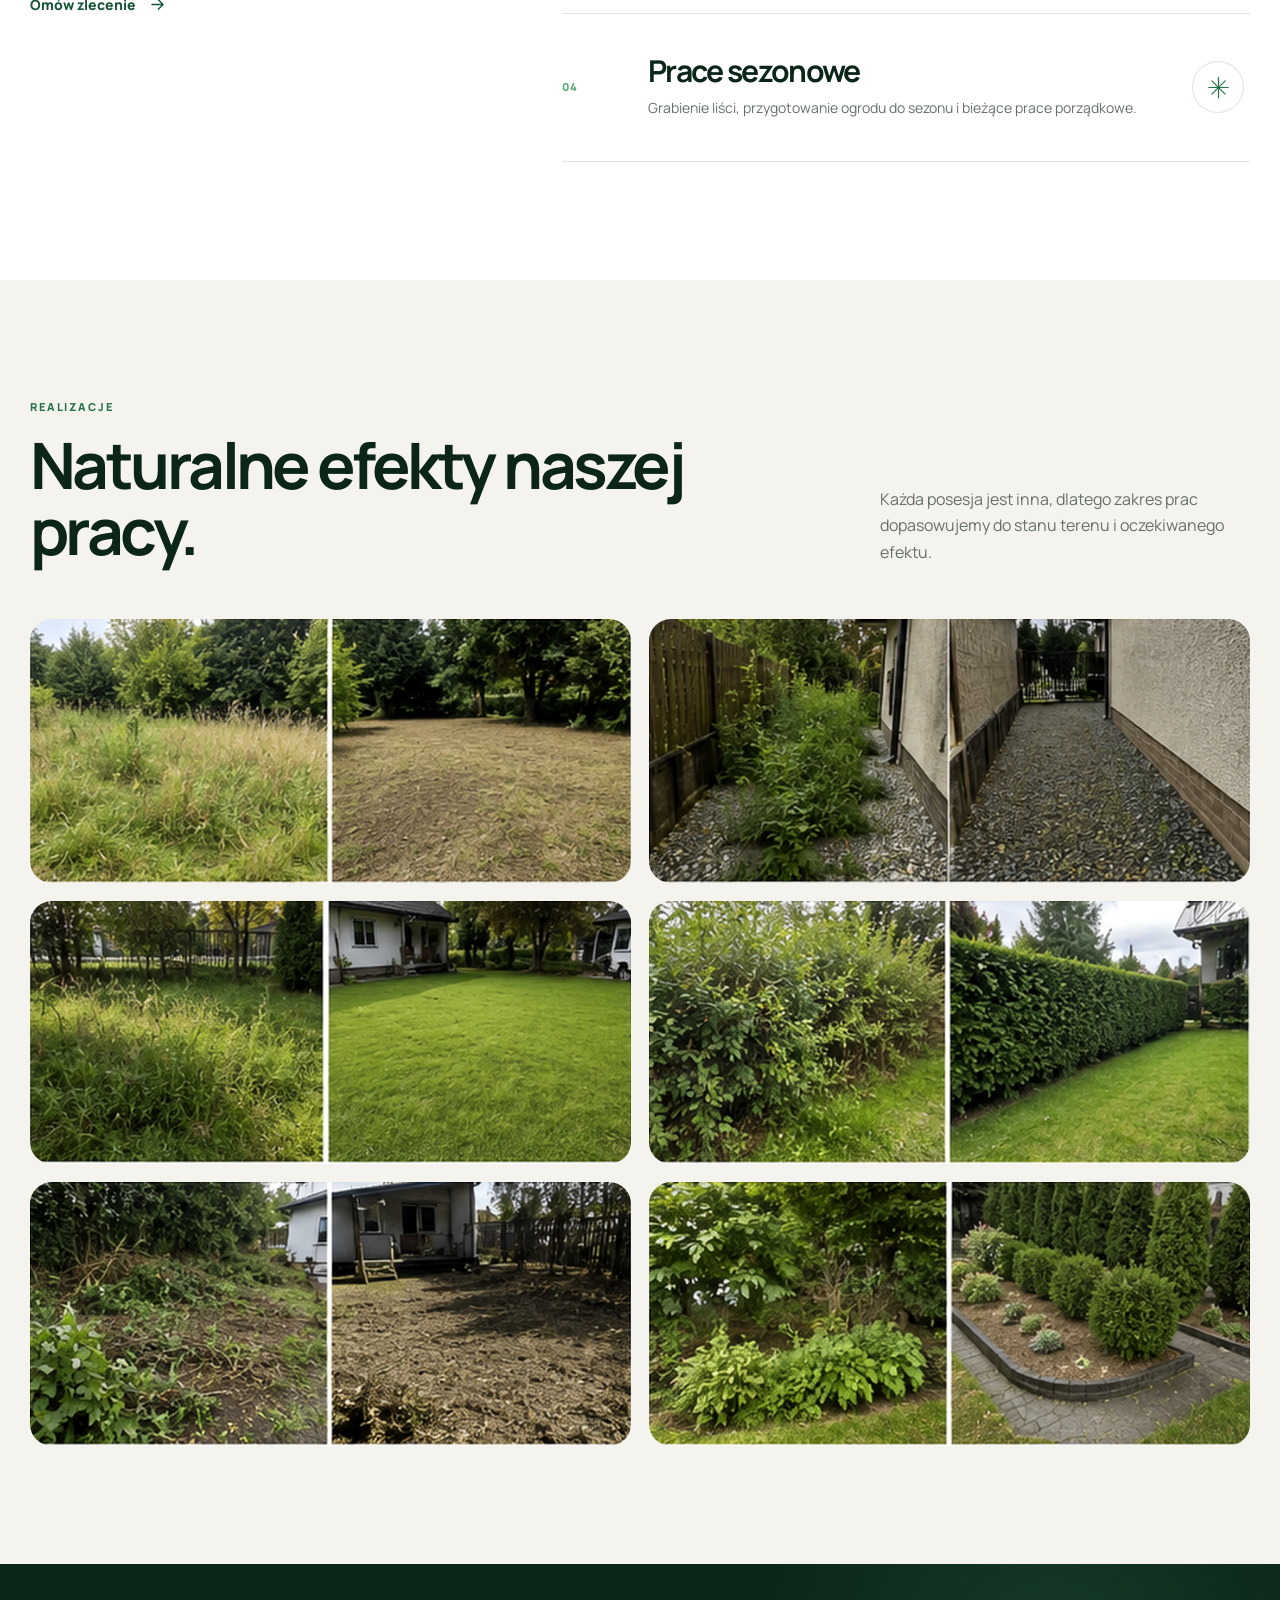
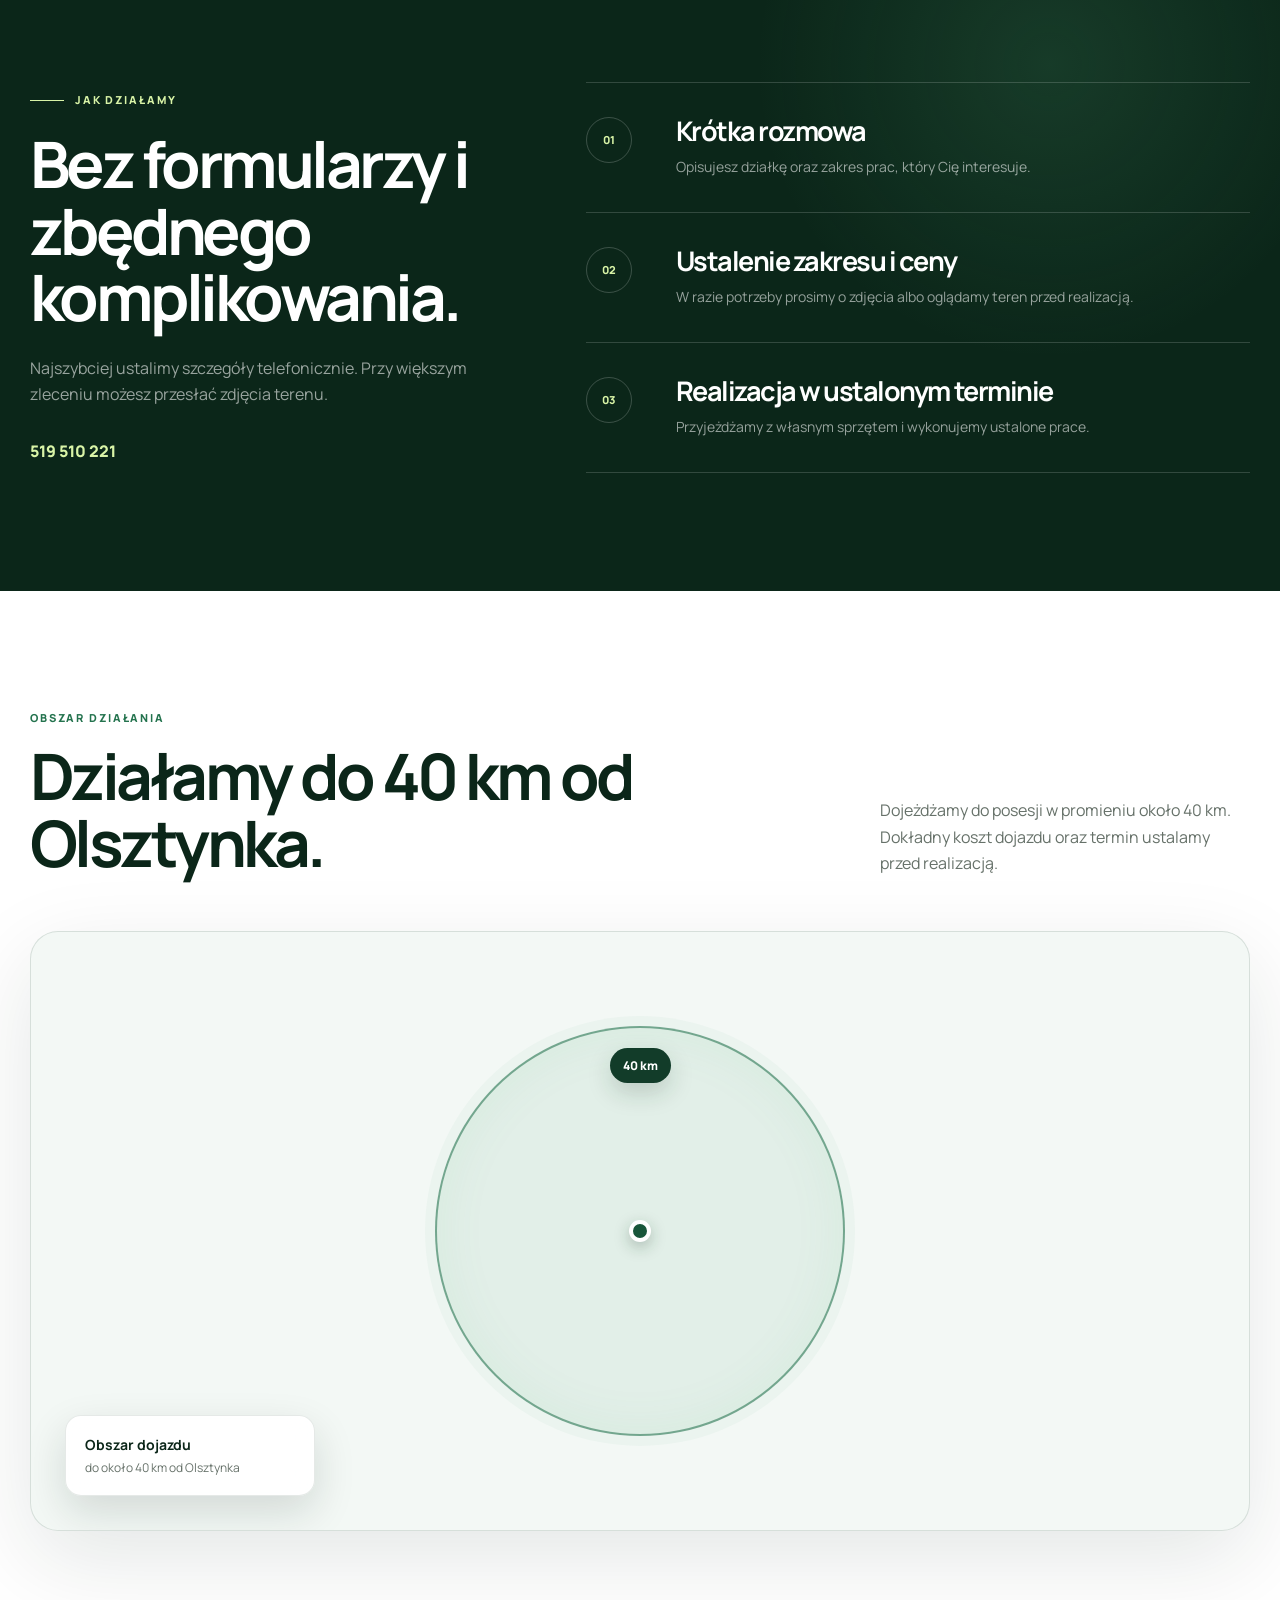
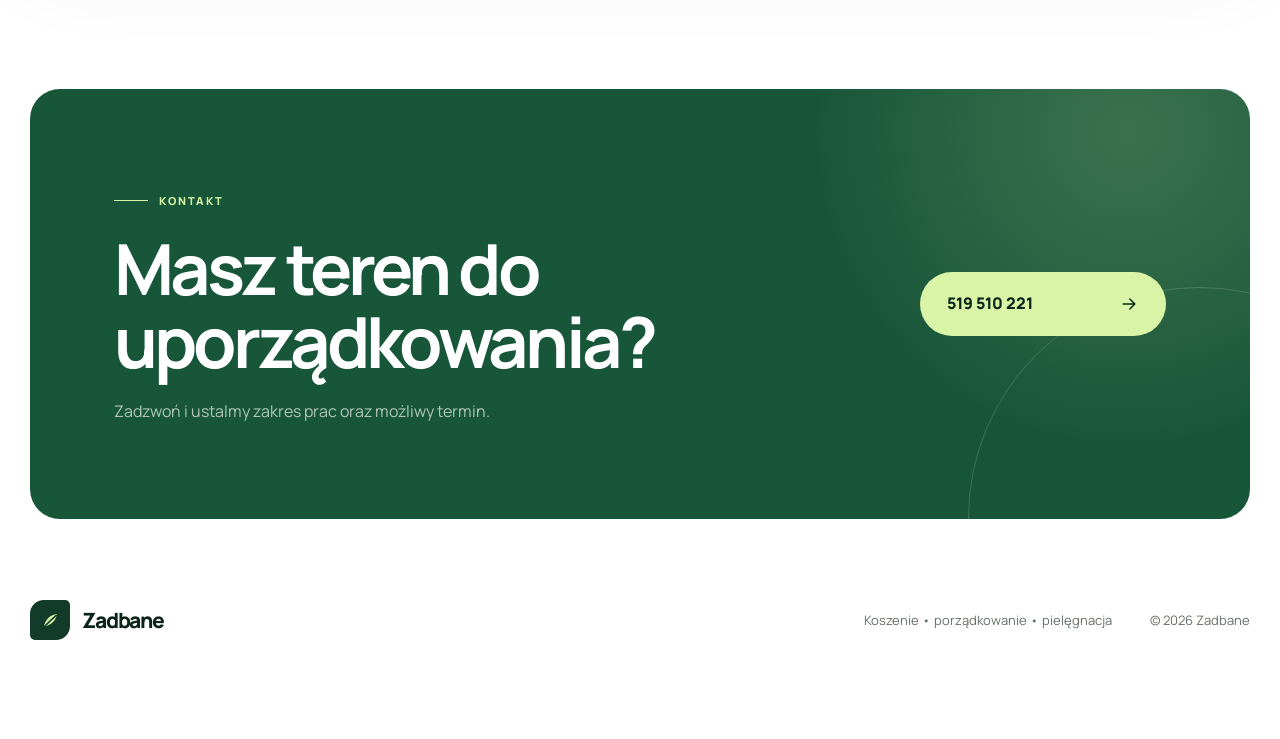
==== commit 087b0a54: "Nowa wersja strony Zadbane" ====
--- a/index.html
+++ b/index.html
@@ -1,56 +1,367 @@
 <!doctype html>
 <html lang="pl">
-  <head>
-    <meta charset="utf-8" />
-    <meta name="viewport" content="width=device-width, initial-scale=1" />
-    <meta name="theme-color" content="#063c2b" />
-    <meta name="description" content="Koszenie trawy, porządkowanie działek i pielęgnacja zieleni w Olsztynku i okolicach. Bezpłatna wycena." />
-    <title>Zadbane | Koszenie trawy — Olsztynek i okolice</title>
-    <link rel="icon" href="public/favicon.svg" />
-    <link rel="stylesheet" href="app/globals.css" />
-  </head>
-  <body>
-    <main>
-      <section class="hero" id="start">
-        <nav class="nav" aria-label="Główna nawigacja">
-          <a class="brand" href="#start" aria-label="Zadbane — strona główna"><span class="brand-leaves" aria-hidden="true"><i></i><i></i><i></i><i></i></span><span>Zadbane</span></a>
-          <div class="nav-links"><a href="#uslugi">Usługi</a><a href="#o-nas">O nas</a><a href="#realizacje">Realizacje</a><a href="#kontakt">Kontakt</a></div>
-          <a class="nav-phone" href="tel:+48519510221"><span class="phone-symbol" aria-hidden="true">☎</span>519 510 221</a>
-        </nav>
-        <div class="hero-inner">
-          <p class="eyebrow">Koszenie trawy · Olsztynek i okolice</p>
-          <h1>Twój ogród.<br />Naprawdę zadbany.</h1>
-          <p class="hero-copy">Kosimy, porządkujemy i dbamy o zieleń,<br class="desktop-break" /> żebyś mógł po prostu cieszyć się swoim ogrodem.</p>
-          <a class="hero-cta" href="tel:+48519510221"><span aria-hidden="true">☎</span>Zadzwoń i umów wycenę</a>
-          <ul class="hero-facts" aria-label="Najważniejsze informacje"><li><b aria-hidden="true">◷</b> Szybka wycena</li><li><b aria-hidden="true">●</b> Własny sprzęt</li><li><b aria-hidden="true">♧</b> Dokładne sprzątanie</li></ul>
-        </div>
-      </section>
-
-      <section class="services" id="uslugi">
-        <div class="ornament-heading"><h2>Zadbamy o każdy kawałek zieleni</h2><div><span></span><b aria-hidden="true">❧</b><span></span></div></div>
-        <div class="service-grid">
-          <article class="service-card"><span class="service-icon" aria-hidden="true">01</span><h3>Koszenie trawy</h3><p>Regularne i jednorazowe koszenie trawników przy domach, firmach i na działkach.</p></article>
-          <article class="service-card"><span class="service-icon" aria-hidden="true">02</span><h3>Porządkowanie ogrodu</h3><p>Wysoka trawa, chwasty, grabienie oraz uprzątnięcie terenu po wykonanej pracy.</p></article>
-          <article class="service-card"><span class="service-icon" aria-hidden="true">03</span><h3>Przycinanie zieleni</h3><p>Drobne prace ogrodowe i przycinanie roślin ustalane indywidualnie.</p></article>
-        </div>
-      </section>
-
-      <section class="about" id="o-nas">
-        <div class="about-kicker">Lokalna ekipa z Olsztynka</div>
-        <div class="about-content"><h2>Porządna robota.<br />Normalne zasady.</h2><div><p>Najpierw oglądamy zdjęcia terenu, ustalamy zakres i podajemy cenę. Przyjeżdżamy z własnym sprzętem, wykonujemy pracę i zostawiamy po sobie porządek.</p><p class="about-note">Bez infolinii i formularzy — telefon odbieramy sami.</p><ul class="trust-list"><li><b>Własny sprzęt</b><span>przyjeżdżamy przygotowani</span></li><li><b>Cena przed pracą</b><span>bez niespodzianek na końcu</span></li><li><b>Lokalnie</b><span>Olsztynek i pobliskie miejscowości</span></li></ul></div></div>
-      </section>
-
-      <section class="work" id="realizacje">
-        <div class="work-heading"><div><p class="section-label">Jak wygląda współpraca</p><h2>Od zdjęcia do<br />zadbanej działki.</h2></div><p>Nie musisz znać dokładnej powierzchni. Kilka zdjęć i lokalizacja zwykle wystarczą, żeby zacząć.</p></div>
-        <div class="work-grid"><article><span>01</span><h3>Wyślij zdjęcia</h3><p>Podeślij kilka zdjęć terenu oraz lokalizację.</p></article><article><span>02</span><h3>Poznaj wycenę</h3><p>Ustalamy zakres, konkretną cenę i dogodny termin.</p></article><article><span>03</span><h3>My działamy</h3><p>Przyjeżdżamy, robimy swoje i sprzątamy po pracy.</p></article></div>
-      </section>
-
-      <section class="contact" id="kontakt">
-        <div class="contact-copy"><p class="eyebrow">Bezpłatna wycena</p><h2>Masz teren<br />do ogarnięcia?</h2><p>Zadzwoń albo wyślij SMS ze zdjęciami. Ustalimy zakres, cenę i termin.</p></div><div class="contact-card"><span>Kontakt bezpośredni</span><a href="tel:+48519510221">519 510 221</a><p>Poniedziałek–sobota<br />Olsztynek i okolice</p><a class="contact-button" href="tel:+48519510221">Zadzwoń teraz <b aria-hidden="true">→</b></a></div>
-      </section>
-
-      <footer><a class="brand brand-footer" href="#start"><span class="brand-leaves" aria-hidden="true"><i></i><i></i><i></i><i></i></span><span>Zadbane</span></a><p>Koszenie trawy i porządkowanie zieleni.</p><p>© 2026 Zadbane</p></footer>
-      <a class="mobile-call" href="tel:+48519510221">Zadzwoń · 519 510 221</a>
-    </main>
-  </body>
+<head>
+  <meta charset="utf-8">
+  <meta name="viewport" content="width=device-width, initial-scale=1">
+  <meta name="description" content="Koszenie trawy, porządkowanie działek, przycinanie żywopłotów i prace ogrodowe w Olsztynku i okolicach. Zadzwoń: 519 510 221.">
+  <meta name="theme-color" content="#123c29">
+  <meta property="og:title" content="Zadbane — usługi ogrodowe">
+  <meta property="og:description" content="Profesjonalne koszenie trawy i porządkowanie posesji w Olsztynku i okolicach.">
+  <meta property="og:type" content="website">
+  <title>Zadbane — koszenie trawy i usługi ogrodowe</title>
+
+  <link rel="preconnect" href="https://fonts.googleapis.com">
+  <link rel="preconnect" href="https://fonts.gstatic.com" crossorigin>
+  <link href="https://fonts.googleapis.com/css2?family=Manrope:wght@400;500;600;700;800&display=swap" rel="stylesheet">
+  <link rel="stylesheet" href="style.css">
+
+  <script type="application/ld+json">
+  {
+    "@context": "https://schema.org",
+    "@type": "LocalBusiness",
+    "name": "Zadbane",
+    "telephone": "+48 519 510 221",
+    "description": "Koszenie trawy, porządkowanie działek, przycinanie żywopłotów i sezonowe prace ogrodowe.",
+    "areaServed": {
+      "@type": "City",
+      "name": "Olsztynek"
+    }
+  }
+  </script>
+</head>
+<body>
+  <header class="site-header">
+    <div class="container nav">
+      <a class="brand" href="#start" aria-label="Zadbane — strona główna">
+        <span class="brand-mark" aria-hidden="true">
+          <svg viewBox="0 0 40 40" fill="none">
+            <path d="M11 28C20 27 27 21 29 11C20 12 13 18 11 28Z" fill="currentColor"/>
+            <path d="M12 28C17 23 21 19 28 13" stroke="#123C29" stroke-width="2.2" stroke-linecap="round"/>
+          </svg>
+        </span>
+        <span>Zadbane</span>
+      </a>
+
+      <button class="menu-button" aria-label="Otwórz menu" aria-expanded="false">
+        <span></span>
+        <span></span>
+      </button>
+
+      <nav class="nav-links" aria-label="Główna nawigacja">
+        <a href="#uslugi">Usługi</a>
+        <a href="#realizacje">Realizacje</a>
+        <a href="#jak-dzialamy">Jak działamy</a>
+        <a href="#obszar">Obszar</a>
+        <a class="nav-call" href="tel:+48519510221">519 510 221</a>
+      </nav>
+    </div>
+  </header>
+
+  <main id="start">
+    <section class="hero">
+      <div class="container hero-grid">
+        <div class="hero-copy reveal">
+          <span class="eyebrow">
+            <span></span>
+            Koszenie • porządkowanie • pielęgnacja
+          </span>
+
+          <h1>Zadbana posesja.<br><em>Bez tracenia weekendu.</em></h1>
+
+          <p class="hero-lead">
+            Kosimy, przycinamy i porządkujemy teren wokół domu.
+            Przyjeżdżamy z własnym sprzętem, ustalamy zakres prac
+            i zostawiamy posesję gotową do korzystania.
+          </p>
+
+          <div class="hero-actions">
+            <a class="button button-primary" href="tel:+48519510221">
+              Zadzwoń teraz
+              <svg viewBox="0 0 24 24" aria-hidden="true">
+                <path d="M5 12h14M13 6l6 6-6 6"/>
+              </svg>
+            </a>
+            <a class="button button-secondary" href="#realizacje">Zobacz realizacje</a>
+          </div>
+
+          <div class="hero-meta">
+            <div>
+              <strong>Jasna wycena</strong>
+              <span>przed rozpoczęciem pracy</span>
+            </div>
+            <div>
+              <strong>Własny sprzęt</strong>
+              <span>przyjeżdżamy przygotowani</span>
+            </div>
+          </div>
+        </div>
+
+        <div class="hero-visual reveal">
+          <div class="hero-image" role="img" aria-label="Pielęgnacja zielonego ogrodu"></div>
+
+          <div class="hero-card">
+            <div class="hero-card-icon">
+              <svg viewBox="0 0 24 24" fill="none">
+                <path d="M5 13C11 12 15 8 17 3C11 4 6 7 5 13Z" fill="currentColor"/>
+                <path d="M7 20c0-5 3-9 10-14" stroke="currentColor" stroke-width="1.7" stroke-linecap="round"/>
+              </svg>
+            </div>
+            <div>
+              <strong>Prosto i konkretnie</strong>
+              <span>Telefon, wycena, realizacja.</span>
+            </div>
+          </div>
+        </div>
+      </div>
+    </section>
+
+    <section class="trust-strip" aria-label="Najważniejsze informacje">
+      <div class="container trust-grid">
+        <div class="trust-item">
+          <span>01</span>
+          <p>Jednorazowe i regularne zlecenia</p>
+        </div>
+        <div class="trust-item">
+          <span>02</span>
+          <p>Obsługa domów, posesji i działek</p>
+        </div>
+        <div class="trust-item">
+          <span>03</span>
+          <p>Dojazd i termin ustalane indywidualnie</p>
+        </div>
+      </div>
+    </section>
+
+    <section class="section services-section" id="uslugi">
+      <div class="container services-layout">
+        <div class="services-intro reveal">
+          <span class="section-label">Usługi</span>
+          <h2>Porządek wokół domu — od trawnika po żywopłot.</h2>
+          <p>
+            Wykonujemy jednorazowe porządki oraz regularną pielęgnację.
+            Zakres prac dopasowujemy do stanu terenu i oczekiwanego efektu.
+          </p>
+          <a class="services-call" href="tel:+48519510221">
+            Omów zlecenie
+            <svg viewBox="0 0 24 24" aria-hidden="true">
+              <path d="M5 12h14M13 6l6 6-6 6"/>
+            </svg>
+          </a>
+        </div>
+
+        <div class="services-list">
+          <article class="service-row reveal">
+            <span class="service-number">01</span>
+            <div>
+              <h3>Koszenie trawy</h3>
+              <p>Regularne i jednorazowe koszenie trawników, ogrodów oraz większych działek.</p>
+            </div>
+            <div class="service-row-icon" aria-hidden="true">
+              <svg viewBox="0 0 48 48" fill="none">
+                <path d="M8 35h32M12 30c8-2 14-7 17-16M18 32c7-5 12-11 15-20M28 31c4-5 7-10 8-16" stroke="currentColor" stroke-width="2" stroke-linecap="round"/>
+              </svg>
+            </div>
+          </article>
+
+          <article class="service-row reveal">
+            <span class="service-number">02</span>
+            <div>
+              <h3>Porządkowanie działek</h3>
+              <p>Usuwanie wysokiej trawy, chwastów i zalegających pozostałości roślinnych.</p>
+            </div>
+            <div class="service-row-icon" aria-hidden="true">
+              <svg viewBox="0 0 48 48" fill="none">
+                <path d="M9 36h30M13 31l5-13 6 13 6-19 5 19" stroke="currentColor" stroke-width="2" stroke-linecap="round" stroke-linejoin="round"/>
+              </svg>
+            </div>
+          </article>
+
+          <article class="service-row reveal">
+            <span class="service-number">03</span>
+            <div>
+              <h3>Żywopłoty i krzewy</h3>
+              <p>Przycinanie, skracanie i formowanie żywopłotów oraz drobnych krzewów.</p>
+            </div>
+            <div class="service-row-icon" aria-hidden="true">
+              <svg viewBox="0 0 48 48" fill="none">
+                <path d="M12 35c2-11 8-19 20-23M14 20c8 0 14 5 16 14M28 16c5 2 8 6 9 12" stroke="currentColor" stroke-width="2" stroke-linecap="round"/>
+              </svg>
+            </div>
+          </article>
+
+          <article class="service-row reveal">
+            <span class="service-number">04</span>
+            <div>
+              <h3>Prace sezonowe</h3>
+              <p>Grabienie liści, przygotowanie ogrodu do sezonu i bieżące prace porządkowe.</p>
+            </div>
+            <div class="service-row-icon" aria-hidden="true">
+              <svg viewBox="0 0 48 48" fill="none">
+                <path d="M24 7v34M8 24h32M13 13l22 22M35 13 13 35" stroke="currentColor" stroke-width="2" stroke-linecap="round"/>
+              </svg>
+            </div>
+          </article>
+        </div>
+      </div>
+    </section>
+
+    <section class="section projects-section" id="realizacje">
+      <div class="container">
+        <div class="section-heading reveal">
+          <div>
+            <span class="section-label">Realizacje</span>
+            <h2>Naturalne efekty naszej pracy.</h2>
+          </div>
+          <p>
+            Każda posesja jest inna, dlatego zakres prac dopasowujemy
+            do stanu terenu i oczekiwanego efektu.
+          </p>
+        </div>
+
+        <div class="projects-grid">
+          <figure class="project reveal">
+            <img src="assets/realizacja-1.webp" alt="Przykład uporządkowania i pielęgnacji posesji" loading="lazy">
+          </figure>
+          <figure class="project reveal">
+            <img src="assets/realizacja-2.webp" alt="Przykład uporządkowania i pielęgnacji posesji" loading="lazy">
+          </figure>
+          <figure class="project reveal">
+            <img src="assets/realizacja-3.webp" alt="Przykład uporządkowania i pielęgnacji posesji" loading="lazy">
+          </figure>
+          <figure class="project reveal">
+            <img src="assets/realizacja-4.webp" alt="Przykład uporządkowania i pielęgnacji posesji" loading="lazy">
+          </figure>
+          <figure class="project reveal">
+            <img src="assets/realizacja-5.webp" alt="Przykład uporządkowania i pielęgnacji posesji" loading="lazy">
+          </figure>
+          <figure class="project reveal">
+            <img src="assets/realizacja-6.webp" alt="Przykład uporządkowania i pielęgnacji posesji" loading="lazy">
+          </figure>
+        </div>
+      </div>
+    </section>
+
+    <section class="section process-section" id="jak-dzialamy">
+      <div class="container process-grid">
+        <div class="process-intro reveal">
+          <span class="eyebrow eyebrow-light">
+            <span></span>
+            Jak działamy
+          </span>
+          <h2>Bez formularzy i zbędnego komplikowania.</h2>
+          <p>
+            Najszybciej ustalimy szczegóły telefonicznie.
+            Przy większym zleceniu możesz przesłać zdjęcia terenu.
+          </p>
+          <a href="tel:+48519510221">519 510 221</a>
+        </div>
+
+        <div class="process-list">
+          <article class="process-item reveal">
+            <span>01</span>
+            <div>
+              <h3>Krótka rozmowa</h3>
+              <p>Opisujesz działkę oraz zakres prac, który Cię interesuje.</p>
+            </div>
+          </article>
+
+          <article class="process-item reveal">
+            <span>02</span>
+            <div>
+              <h3>Ustalenie zakresu i ceny</h3>
+              <p>W razie potrzeby prosimy o zdjęcia albo oglądamy teren przed realizacją.</p>
+            </div>
+          </article>
+
+          <article class="process-item reveal">
+            <span>03</span>
+            <div>
+              <h3>Realizacja w ustalonym terminie</h3>
+              <p>Przyjeżdżamy z własnym sprzętem i wykonujemy ustalone prace.</p>
+            </div>
+          </article>
+        </div>
+      </div>
+    </section>
+
+    <section class="section area-section" id="obszar">
+      <div class="container">
+        <div class="section-heading reveal">
+          <div>
+            <span class="section-label">Obszar działania</span>
+            <h2>Działamy do 40 km od Olsztynka.</h2>
+          </div>
+          <p>
+            Dojeżdżamy do posesji w promieniu około 40 km.
+            Dokładny koszt dojazdu oraz termin ustalamy przed realizacją.
+          </p>
+        </div>
+
+        <div class="map-card reveal">
+          <iframe
+            title="Mapa obszaru działania Zadbane — do 40 kilometrów od Olsztynka"
+            src="https://www.google.com/maps?q=Olsztynek%2C%20Polska&z=9&output=embed"
+            loading="lazy"
+            referrerpolicy="no-referrer-when-downgrade">
+          </iframe>
+
+          <div class="map-radius" aria-hidden="true">
+            <span>40 km</span>
+          </div>
+
+          <div class="map-badge">
+            <strong>Obszar dojazdu</strong>
+            <span>do około 40 km od Olsztynka</span>
+          </div>
+        </div>
+      </div>
+    </section>
+
+    <section class="contact-section">
+      <div class="container">
+        <div class="contact-card reveal">
+          <div>
+            <span class="eyebrow eyebrow-light">
+              <span></span>
+              Kontakt
+            </span>
+            <h2>Masz teren do uporządkowania?</h2>
+            <p>Zadzwoń i ustalmy zakres prac oraz możliwy termin.</p>
+          </div>
+          <a class="contact-button" href="tel:+48519510221">
+            <span>519 510 221</span>
+            <svg viewBox="0 0 24 24" aria-hidden="true">
+              <path d="M5 12h14M13 6l6 6-6 6"/>
+            </svg>
+          </a>
+        </div>
+      </div>
+    </section>
+  </main>
+
+  <footer class="site-footer">
+    <div class="container footer-grid">
+      <a class="brand footer-brand" href="#start">
+        <span class="brand-mark" aria-hidden="true">
+          <svg viewBox="0 0 40 40" fill="none">
+            <path d="M11 28C20 27 27 21 29 11C20 12 13 18 11 28Z" fill="currentColor"/>
+            <path d="M12 28C17 23 21 19 28 13" stroke="#123C29" stroke-width="2.2" stroke-linecap="round"/>
+          </svg>
+        </span>
+        <span>Zadbane</span>
+      </a>
+
+      <p>Koszenie • porządkowanie • pielęgnacja</p>
+      <p>© <span id="year"></span> Zadbane</p>
+    </div>
+  </footer>
+
+  <a class="mobile-call" href="tel:+48519510221" aria-label="Zadzwoń do Zadbane">
+    <svg viewBox="0 0 24 24" aria-hidden="true">
+      <path d="M7 4h3l1.5 4-2 1.5a15 15 0 0 0 5 5l1.5-2 4 1.5v3c0 1.1-.9 2-2 2C10.8 19 5 13.2 5 6c0-1.1.9-2 2-2Z"/>
+    </svg>
+  </a>
+
+  <script src="script.js"></script>
+</body>
 </html>
--- a/style.css
+++ b/style.css
@@ -0,0 +1,1147 @@
+:root {
+  --green-950: #0b2619;
+  --green-900: #123c29;
+  --green-800: #18563a;
+  --green-700: #24734e;
+  --green-500: #55a878;
+  --green-100: #e9f3ed;
+  --green-50: #f3f8f5;
+  --lime: #d9f4a7;
+  --cream: #f5f3ed;
+  --paper: #ffffff;
+  --ink: #122019;
+  --muted: #667169;
+  --line: rgba(18, 60, 41, .13);
+  --shadow: 0 28px 90px rgba(11, 38, 25, .11);
+  --container: 1220px;
+}
+
+* {
+  box-sizing: border-box;
+}
+
+html {
+  scroll-behavior: smooth;
+  background: var(--cream);
+}
+
+body {
+  margin: 0;
+  color: var(--ink);
+  background: var(--cream);
+  font-family: "Manrope", system-ui, sans-serif;
+  font-size: 16px;
+  line-height: 1.65;
+  -webkit-font-smoothing: antialiased;
+}
+
+body.menu-open {
+  overflow: hidden;
+}
+
+a {
+  color: inherit;
+  text-decoration: none;
+}
+
+button {
+  font: inherit;
+}
+
+svg {
+  display: block;
+}
+
+.container {
+  width: min(var(--container), calc(100% - 48px));
+  margin-inline: auto;
+}
+
+.site-header {
+  position: sticky;
+  top: 0;
+  z-index: 100;
+  border-bottom: 1px solid rgba(18, 60, 41, .08);
+  background: rgba(245, 243, 237, .9);
+  backdrop-filter: blur(18px);
+}
+
+.nav {
+  min-height: 78px;
+  display: flex;
+  align-items: center;
+  justify-content: space-between;
+  gap: 24px;
+}
+
+.brand {
+  display: inline-flex;
+  align-items: center;
+  gap: 12px;
+  font-size: 21px;
+  font-weight: 800;
+  letter-spacing: -.055em;
+}
+
+.brand-mark {
+  width: 40px;
+  height: 40px;
+  display: grid;
+  place-items: center;
+  border-radius: 14px 5px 14px 5px;
+  color: var(--lime);
+  background: var(--green-900);
+}
+
+.brand-mark svg {
+  width: 29px;
+  height: 29px;
+}
+
+.nav-links {
+  display: flex;
+  align-items: center;
+  gap: 30px;
+  font-size: 14px;
+  font-weight: 600;
+}
+
+.nav-links > a:not(.nav-call) {
+  color: #425048;
+  transition: color .2s ease;
+}
+
+.nav-links > a:not(.nav-call):hover {
+  color: var(--green-800);
+}
+
+.nav-call {
+  min-height: 45px;
+  padding: 0 19px;
+  display: inline-flex;
+  align-items: center;
+  border-radius: 999px;
+  color: var(--paper);
+  background: var(--green-900);
+  transition: background .2s ease, transform .2s ease;
+}
+
+.nav-call:hover {
+  transform: translateY(-1px);
+  background: var(--green-800);
+}
+
+.menu-button {
+  display: none;
+  width: 46px;
+  height: 46px;
+  padding: 0;
+  border: 1px solid var(--line);
+  border-radius: 50%;
+  background: transparent;
+}
+
+.menu-button span {
+  width: 19px;
+  height: 2px;
+  display: block;
+  margin: 5px auto;
+  background: var(--green-950);
+  transition: transform .2s ease;
+}
+
+.hero {
+  position: relative;
+  overflow: hidden;
+  padding: 78px 0 96px;
+  background:
+    radial-gradient(circle at 84% 15%, rgba(85, 168, 120, .16), transparent 27%),
+    linear-gradient(180deg, var(--cream), var(--green-50));
+}
+
+.hero::before {
+  content: "";
+  position: absolute;
+  width: 430px;
+  height: 430px;
+  left: -250px;
+  bottom: -250px;
+  border: 1px solid rgba(36, 115, 78, .12);
+  border-radius: 50%;
+}
+
+.hero-grid {
+  position: relative;
+  z-index: 2;
+  display: grid;
+  grid-template-columns: minmax(0, 1.03fr) minmax(440px, .97fr);
+  gap: 82px;
+  align-items: center;
+}
+
+.eyebrow {
+  display: inline-flex;
+  align-items: center;
+  gap: 11px;
+  margin-bottom: 22px;
+  color: var(--green-700);
+  font-size: 11px;
+  font-weight: 800;
+  letter-spacing: .17em;
+  text-transform: uppercase;
+}
+
+.eyebrow > span {
+  width: 34px;
+  height: 1px;
+  display: block;
+  background: currentColor;
+}
+
+h1,
+h2,
+h3 {
+  margin: 0;
+  color: var(--green-950);
+  font-weight: 700;
+  letter-spacing: -.055em;
+  line-height: 1.04;
+}
+
+h1 {
+  max-width: 780px;
+  font-size: clamp(52px, 6.3vw, 88px);
+}
+
+h1 em {
+  color: var(--green-700);
+  font-style: normal;
+}
+
+.hero-lead {
+  max-width: 640px;
+  margin: 28px 0 0;
+  color: var(--muted);
+  font-size: clamp(16px, 1.45vw, 19px);
+}
+
+.hero-actions {
+  margin-top: 36px;
+  display: flex;
+  flex-wrap: wrap;
+  gap: 12px;
+}
+
+.button {
+  min-height: 56px;
+  padding: 0 24px;
+  display: inline-flex;
+  align-items: center;
+  justify-content: center;
+  gap: 13px;
+  border-radius: 999px;
+  font-size: 14px;
+  font-weight: 700;
+  transition: transform .2s ease, box-shadow .2s ease, background .2s ease;
+}
+
+.button:hover {
+  transform: translateY(-2px);
+}
+
+.button svg {
+  width: 19px;
+  height: 19px;
+  fill: none;
+  stroke: currentColor;
+  stroke-width: 1.8;
+  stroke-linecap: round;
+  stroke-linejoin: round;
+}
+
+.button-primary {
+  color: var(--paper);
+  background: var(--green-900);
+  box-shadow: 0 15px 35px rgba(18, 60, 41, .2);
+}
+
+.button-primary:hover {
+  background: var(--green-800);
+}
+
+.button-secondary {
+  border: 1px solid var(--line);
+  background: rgba(255, 255, 255, .55);
+}
+
+.hero-meta {
+  margin-top: 46px;
+  display: flex;
+  flex-wrap: wrap;
+  gap: 20px 54px;
+}
+
+.hero-meta div {
+  position: relative;
+}
+
+.hero-meta div + div::before {
+  content: "";
+  position: absolute;
+  left: -27px;
+  top: 4px;
+  width: 1px;
+  height: 41px;
+  background: var(--line);
+}
+
+.hero-meta strong,
+.hero-meta span {
+  display: block;
+}
+
+.hero-meta strong {
+  color: var(--green-950);
+  font-size: 14px;
+}
+
+.hero-meta span {
+  margin-top: 2px;
+  color: var(--muted);
+  font-size: 12px;
+}
+
+.hero-visual {
+  position: relative;
+  min-height: 620px;
+  padding: 16px;
+  border: 1px solid rgba(255, 255, 255, .86);
+  border-radius: 32px;
+  background: rgba(255, 255, 255, .45);
+  box-shadow: var(--shadow);
+}
+
+.hero-image {
+  min-height: 588px;
+  border-radius: 23px;
+  background:
+    linear-gradient(180deg, transparent 50%, rgba(8, 29, 18, .4)),
+    url("https://images.unsplash.com/photo-1558904541-efa843a96f01?auto=format&fit=crop&w=1600&q=88") center / cover no-repeat;
+}
+
+.hero-card {
+  position: absolute;
+  left: -38px;
+  bottom: 54px;
+  min-width: 280px;
+  padding: 18px;
+  display: flex;
+  align-items: center;
+  gap: 13px;
+  border: 1px solid rgba(18, 60, 41, .1);
+  border-radius: 18px;
+  background: rgba(255, 255, 255, .92);
+  box-shadow: 0 18px 48px rgba(11, 38, 25, .14);
+  backdrop-filter: blur(14px);
+}
+
+.hero-card-icon {
+  width: 44px;
+  height: 44px;
+  flex: 0 0 44px;
+  display: grid;
+  place-items: center;
+  border-radius: 13px;
+  color: var(--green-800);
+  background: var(--green-100);
+}
+
+.hero-card-icon svg {
+  width: 25px;
+  height: 25px;
+}
+
+.hero-card strong,
+.hero-card span {
+  display: block;
+}
+
+.hero-card strong {
+  font-size: 14px;
+}
+
+.hero-card span {
+  margin-top: 2px;
+  color: var(--muted);
+  font-size: 12px;
+}
+
+.trust-strip {
+  border-top: 1px solid rgba(18, 60, 41, .08);
+  border-bottom: 1px solid rgba(18, 60, 41, .08);
+  background: var(--paper);
+}
+
+.trust-grid {
+  display: grid;
+  grid-template-columns: repeat(3, 1fr);
+}
+
+.trust-item {
+  min-height: 108px;
+  padding: 27px 32px;
+  display: flex;
+  align-items: center;
+  gap: 20px;
+  border-right: 1px solid var(--line);
+}
+
+.trust-item:last-child {
+  border-right: 0;
+}
+
+.trust-item span {
+  color: var(--green-500);
+  font-size: 11px;
+  font-weight: 800;
+  letter-spacing: .12em;
+}
+
+.trust-item p {
+  margin: 0;
+  color: #38463e;
+  font-size: 14px;
+  font-weight: 600;
+}
+
+.section {
+  padding: 118px 0;
+}
+
+.section-heading {
+  display: grid;
+  grid-template-columns: minmax(0, 1fr) minmax(280px, .48fr);
+  gap: 80px;
+  align-items: end;
+  margin-bottom: 54px;
+}
+
+.section-label {
+  display: block;
+  margin-bottom: 16px;
+  color: var(--green-700);
+  font-size: 11px;
+  font-weight: 800;
+  letter-spacing: .17em;
+  text-transform: uppercase;
+}
+
+.section-heading h2 {
+  max-width: 800px;
+  font-size: clamp(42px, 5vw, 68px);
+}
+
+.section-heading p {
+  margin: 0;
+  color: var(--muted);
+  font-size: 16px;
+}
+
+.services-section {
+  background: var(--paper);
+}
+
+.services-layout {
+  display: grid;
+  grid-template-columns: minmax(310px, .78fr) minmax(0, 1.22fr);
+  gap: 92px;
+  align-items: start;
+}
+
+.services-intro {
+  position: sticky;
+  top: 130px;
+}
+
+.services-intro h2 {
+  max-width: 560px;
+  font-size: clamp(42px, 4.8vw, 66px);
+}
+
+.services-intro p {
+  max-width: 490px;
+  margin: 24px 0 0;
+  color: var(--muted);
+}
+
+.services-call {
+  margin-top: 31px;
+  display: inline-flex;
+  align-items: center;
+  gap: 12px;
+  color: var(--green-800);
+  font-size: 14px;
+  font-weight: 800;
+}
+
+.services-call svg {
+  width: 19px;
+  height: 19px;
+  fill: none;
+  stroke: currentColor;
+  stroke-width: 1.8;
+  stroke-linecap: round;
+  stroke-linejoin: round;
+  transition: transform .2s ease;
+}
+
+.services-call:hover svg {
+  transform: translateX(4px);
+}
+
+.services-list {
+  border-top: 1px solid var(--line);
+}
+
+.service-row {
+  min-height: 148px;
+  padding: 30px 0;
+  display: grid;
+  grid-template-columns: 64px minmax(0, 1fr) 58px;
+  gap: 22px;
+  align-items: center;
+  border-bottom: 1px solid var(--line);
+  transition: padding .24s ease, background .24s ease;
+}
+
+.service-row:hover {
+  padding-inline: 18px;
+  background: var(--green-50);
+}
+
+.service-number {
+  color: var(--green-500);
+  font-size: 11px;
+  font-weight: 800;
+  letter-spacing: .13em;
+}
+
+.service-row h3 {
+  font-size: clamp(24px, 2.35vw, 34px);
+}
+
+.service-row p {
+  max-width: 610px;
+  margin: 10px 0 0;
+  color: var(--muted);
+  font-size: 14px;
+}
+
+.service-row-icon {
+  width: 52px;
+  height: 52px;
+  display: grid;
+  place-items: center;
+  border: 1px solid var(--line);
+  border-radius: 50%;
+  color: var(--green-700);
+  background: var(--paper);
+}
+
+.service-row-icon svg {
+  width: 29px;
+  height: 29px;
+}
+
+.projects-section {
+  background: var(--cream);
+}
+
+.projects-grid {
+  display: grid;
+  grid-template-columns: repeat(2, minmax(0, 1fr));
+  gap: 18px;
+}
+
+.project {
+  position: relative;
+  aspect-ratio: 2.28 / 1;
+  margin: 0;
+  overflow: hidden;
+  border-radius: 22px;
+  background: #dce8df;
+}
+
+.project img {
+  width: 100%;
+  height: 100%;
+  display: block;
+  object-fit: cover;
+  transition: transform .58s cubic-bezier(.2, .8, .2, 1);
+}
+
+.project:hover img {
+  transform: scale(1.025);
+}
+
+.process-section {
+  color: var(--paper);
+  background:
+    radial-gradient(circle at 82% 16%, rgba(85, 168, 120, .16), transparent 25%),
+    var(--green-950);
+}
+
+.process-grid {
+  display: grid;
+  grid-template-columns: .82fr 1.18fr;
+  gap: 94px;
+  align-items: start;
+}
+
+.process-intro {
+  position: sticky;
+  top: 130px;
+}
+
+.eyebrow-light {
+  color: var(--lime);
+}
+
+.process-intro h2 {
+  max-width: 560px;
+  color: var(--paper);
+  font-size: clamp(42px, 5vw, 68px);
+}
+
+.process-intro p {
+  max-width: 490px;
+  margin: 24px 0 0;
+  color: rgba(255, 255, 255, .58);
+}
+
+.process-intro > a {
+  margin-top: 30px;
+  display: inline-block;
+  color: var(--lime);
+  font-weight: 800;
+}
+
+.process-list {
+  border-top: 1px solid rgba(255, 255, 255, .16);
+}
+
+.process-item {
+  padding: 34px 0;
+  display: grid;
+  grid-template-columns: 68px 1fr;
+  gap: 22px;
+  border-bottom: 1px solid rgba(255, 255, 255, .16);
+}
+
+.process-item > span {
+  width: 46px;
+  height: 46px;
+  display: grid;
+  place-items: center;
+  border: 1px solid rgba(255, 255, 255, .2);
+  border-radius: 50%;
+  color: var(--lime);
+  font-size: 11px;
+  font-weight: 800;
+}
+
+.process-item h3 {
+  color: var(--paper);
+  font-size: 27px;
+}
+
+.process-item p {
+  max-width: 560px;
+  margin: 10px 0 0;
+  color: rgba(255, 255, 255, .57);
+  font-size: 14px;
+}
+
+.area-section {
+  background: var(--paper);
+}
+
+.map-card {
+  position: relative;
+  height: 600px;
+  padding: 14px;
+  overflow: hidden;
+  border: 1px solid var(--line);
+  border-radius: 28px;
+  background: var(--green-50);
+  box-shadow: var(--shadow);
+}
+
+.map-card iframe {
+  width: 100%;
+  height: 100%;
+  border: 0;
+  border-radius: 19px;
+  filter: saturate(.78) contrast(1.03);
+}
+
+.map-radius {
+  position: absolute;
+  left: 50%;
+  top: 50%;
+  width: min(42vw, 410px);
+  aspect-ratio: 1;
+  display: grid;
+  place-items: center;
+  border: 2px solid rgba(36, 115, 78, .58);
+  border-radius: 50%;
+  background: rgba(85, 168, 120, .10);
+  box-shadow:
+    0 0 0 10px rgba(85, 168, 120, .045),
+    inset 0 0 50px rgba(85, 168, 120, .08);
+  transform: translate(-50%, -50%);
+  pointer-events: none;
+}
+
+.map-radius::before {
+  content: "";
+  position: absolute;
+  width: 14px;
+  height: 14px;
+  border: 4px solid var(--paper);
+  border-radius: 50%;
+  background: var(--green-800);
+  box-shadow: 0 5px 16px rgba(11, 38, 25, .28);
+}
+
+.map-radius span {
+  position: absolute;
+  top: 20px;
+  padding: 8px 13px;
+  border-radius: 999px;
+  color: var(--paper);
+  background: var(--green-900);
+  font-size: 12px;
+  font-weight: 800;
+  box-shadow: 0 10px 25px rgba(11, 38, 25, .18);
+}
+
+.map-badge {
+  position: absolute;
+  left: 34px;
+  bottom: 34px;
+  min-width: 250px;
+  padding: 17px 19px;
+  border: 1px solid rgba(18, 60, 41, .11);
+  border-radius: 16px;
+  background: rgba(255, 255, 255, .93);
+  box-shadow: 0 16px 42px rgba(11, 38, 25, .14);
+  backdrop-filter: blur(13px);
+  pointer-events: none;
+}
+
+.map-badge strong,
+.map-badge span {
+  display: block;
+}
+
+.map-badge strong {
+  color: var(--green-950);
+  font-size: 14px;
+}
+
+.map-badge span {
+  margin-top: 2px;
+  color: var(--muted);
+  font-size: 12px;
+}
+
+.contact-section {
+  padding: 40px 0;
+  background: var(--paper);
+}
+
+.contact-card {
+  position: relative;
+  min-height: 430px;
+  padding: clamp(46px, 7vw, 84px);
+  overflow: hidden;
+  display: flex;
+  align-items: center;
+  justify-content: space-between;
+  gap: 50px;
+  border-radius: 30px;
+  color: var(--paper);
+  background:
+    radial-gradient(circle at 90% 10%, rgba(217, 244, 167, .18), transparent 27%),
+    var(--green-800);
+}
+
+.contact-card::after {
+  content: "";
+  position: absolute;
+  width: 460px;
+  height: 460px;
+  right: -180px;
+  bottom: -230px;
+  border: 1px solid rgba(255, 255, 255, .16);
+  border-radius: 50%;
+}
+
+.contact-card h2 {
+  max-width: 760px;
+  color: var(--paper);
+  font-size: clamp(44px, 5.5vw, 76px);
+}
+
+.contact-card p {
+  margin: 20px 0 0;
+  color: rgba(255, 255, 255, .66);
+}
+
+.contact-button {
+  position: relative;
+  z-index: 2;
+  min-width: 246px;
+  min-height: 64px;
+  padding: 0 27px;
+  display: inline-flex;
+  align-items: center;
+  justify-content: space-between;
+  gap: 20px;
+  border-radius: 999px;
+  color: var(--green-950);
+  background: var(--lime);
+  font-weight: 800;
+  transition: transform .2s ease, box-shadow .2s ease;
+}
+
+.contact-button:hover {
+  transform: translateY(-2px);
+  box-shadow: 0 18px 40px rgba(8, 28, 17, .2);
+}
+
+.contact-button svg {
+  width: 20px;
+  height: 20px;
+  fill: none;
+  stroke: currentColor;
+  stroke-width: 1.8;
+  stroke-linecap: round;
+  stroke-linejoin: round;
+}
+
+.site-footer {
+  padding: 38px 0 95px;
+  background: var(--paper);
+}
+
+.footer-grid {
+  display: grid;
+  grid-template-columns: 1fr auto auto;
+  gap: 38px;
+  align-items: center;
+  color: var(--muted);
+  font-size: 13px;
+}
+
+.footer-brand {
+  color: var(--green-950);
+}
+
+.mobile-call {
+  display: none;
+}
+
+.reveal {
+  opacity: 0;
+  transform: translateY(22px);
+  transition: opacity .7s ease, transform .7s ease;
+}
+
+.reveal.visible {
+  opacity: 1;
+  transform: none;
+}
+
+::selection {
+  color: var(--green-950);
+  background: var(--lime);
+}
+
+@media (max-width: 1020px) {
+  .hero-grid {
+    grid-template-columns: 1fr;
+    gap: 54px;
+  }
+
+  .hero-visual {
+    max-width: 760px;
+  }
+
+  .section-heading,
+  .process-grid,
+  .services-layout {
+    grid-template-columns: 1fr;
+    gap: 36px;
+  }
+
+  .process-intro,
+  .services-intro {
+    position: static;
+  }
+}
+
+@media (max-width: 760px) {
+  .container {
+    width: min(100% - 26px, var(--container));
+  }
+
+  .nav {
+    min-height: 68px;
+  }
+
+  .menu-button {
+    display: block;
+  }
+
+  .nav-links {
+    position: fixed;
+    inset: 68px 0 auto;
+    height: calc(100vh - 68px);
+    padding: 28px 18px;
+    display: flex;
+    flex-direction: column;
+    align-items: stretch;
+    gap: 4px;
+    background: var(--cream);
+    transform: translateX(100%);
+    transition: transform .28s ease;
+  }
+
+  .nav-links.open {
+    transform: translateX(0);
+  }
+
+  .nav-links a {
+    padding: 14px 10px;
+    font-size: 17px;
+  }
+
+  .nav-call {
+    margin-top: 12px;
+    justify-content: center;
+  }
+
+  .hero {
+    padding: 56px 0 72px;
+  }
+
+  h1 {
+    font-size: 47px;
+  }
+
+  .hero-actions .button {
+    width: 100%;
+  }
+
+  .hero-meta {
+    display: grid;
+    gap: 16px;
+  }
+
+  .hero-meta div + div::before {
+    display: none;
+  }
+
+  .hero-visual {
+    min-height: 430px;
+    padding: 10px;
+    border-radius: 24px;
+  }
+
+  .hero-image {
+    min-height: 410px;
+    border-radius: 17px;
+  }
+
+  .hero-card {
+    left: 22px;
+    right: 22px;
+    bottom: 22px;
+    min-width: 0;
+  }
+
+  .trust-grid {
+    grid-template-columns: 1fr;
+  }
+
+  .trust-item {
+    min-height: 86px;
+    border-right: 0;
+    border-bottom: 1px solid var(--line);
+  }
+
+  .trust-item:last-child {
+    border-bottom: 0;
+  }
+
+  .section {
+    padding: 86px 0;
+  }
+
+  .section-heading {
+    margin-bottom: 38px;
+  }
+
+  .section-heading h2 {
+    font-size: 42px;
+  }
+
+  .service-row {
+    min-height: auto;
+    padding: 27px 0;
+    grid-template-columns: 46px minmax(0, 1fr) 50px;
+    gap: 14px;
+  }
+
+  .service-row:hover {
+    padding-inline: 0;
+    background: transparent;
+  }
+
+  .service-row-icon {
+    width: 46px;
+    height: 46px;
+  }
+
+  .projects-grid {
+    grid-template-columns: 1fr;
+  }
+
+  .project {
+    aspect-ratio: 1.72 / 1;
+  }
+
+  .process-item {
+    grid-template-columns: 56px 1fr;
+  }
+
+  .map-card {
+    height: 470px;
+    padding: 9px;
+    border-radius: 22px;
+  }
+
+  .map-radius {
+    width: min(68vw, 290px);
+  }
+
+  .map-radius span {
+    top: 13px;
+    padding: 6px 10px;
+    font-size: 11px;
+  }
+
+  .map-badge {
+    left: 20px;
+    right: 20px;
+    bottom: 20px;
+    min-width: 0;
+    padding: 14px 16px;
+  }
+
+  .contact-section {
+    padding: 22px 0;
+  }
+
+  .contact-card {
+    min-height: 490px;
+    padding: 54px 26px;
+    flex-direction: column;
+    align-items: flex-start;
+    justify-content: center;
+  }
+
+  .contact-card h2 {
+    font-size: 46px;
+  }
+
+  .contact-button {
+    width: 100%;
+  }
+
+  .footer-grid {
+    grid-template-columns: 1fr;
+    gap: 10px;
+  }
+
+  .mobile-call {
+    position: fixed;
+    z-index: 60;
+    right: 14px;
+    bottom: 14px;
+    width: 58px;
+    height: 58px;
+    display: grid;
+    place-items: center;
+    border-radius: 50%;
+    color: var(--green-950);
+    background: var(--lime);
+    box-shadow: 0 15px 36px rgba(11, 38, 25, .25);
+  }
+
+  .mobile-call svg {
+    width: 23px;
+    height: 23px;
+    fill: none;
+    stroke: currentColor;
+    stroke-width: 1.8;
+    stroke-linecap: round;
+    stroke-linejoin: round;
+  }
+}
+
+@media (max-width: 430px) {
+  h1 {
+    font-size: 41px;
+  }
+
+  .hero-visual {
+    min-height: 370px;
+  }
+
+  .hero-image {
+    min-height: 350px;
+  }
+
+  .hero-card {
+    padding: 15px;
+  }
+
+  .section-heading h2 {
+    font-size: 38px;
+  }
+
+  .project {
+    aspect-ratio: 1.52 / 1;
+  }
+}
+
+@media (prefers-reduced-motion: reduce) {
+  html {
+    scroll-behavior: auto;
+  }
+
+  *,
+  *::before,
+  *::after {
+    animation-duration: .01ms !important;
+    transition-duration: .01ms !important;
+  }
+
+  .reveal {
+    opacity: 1;
+    transform: none;
+  }
+}
